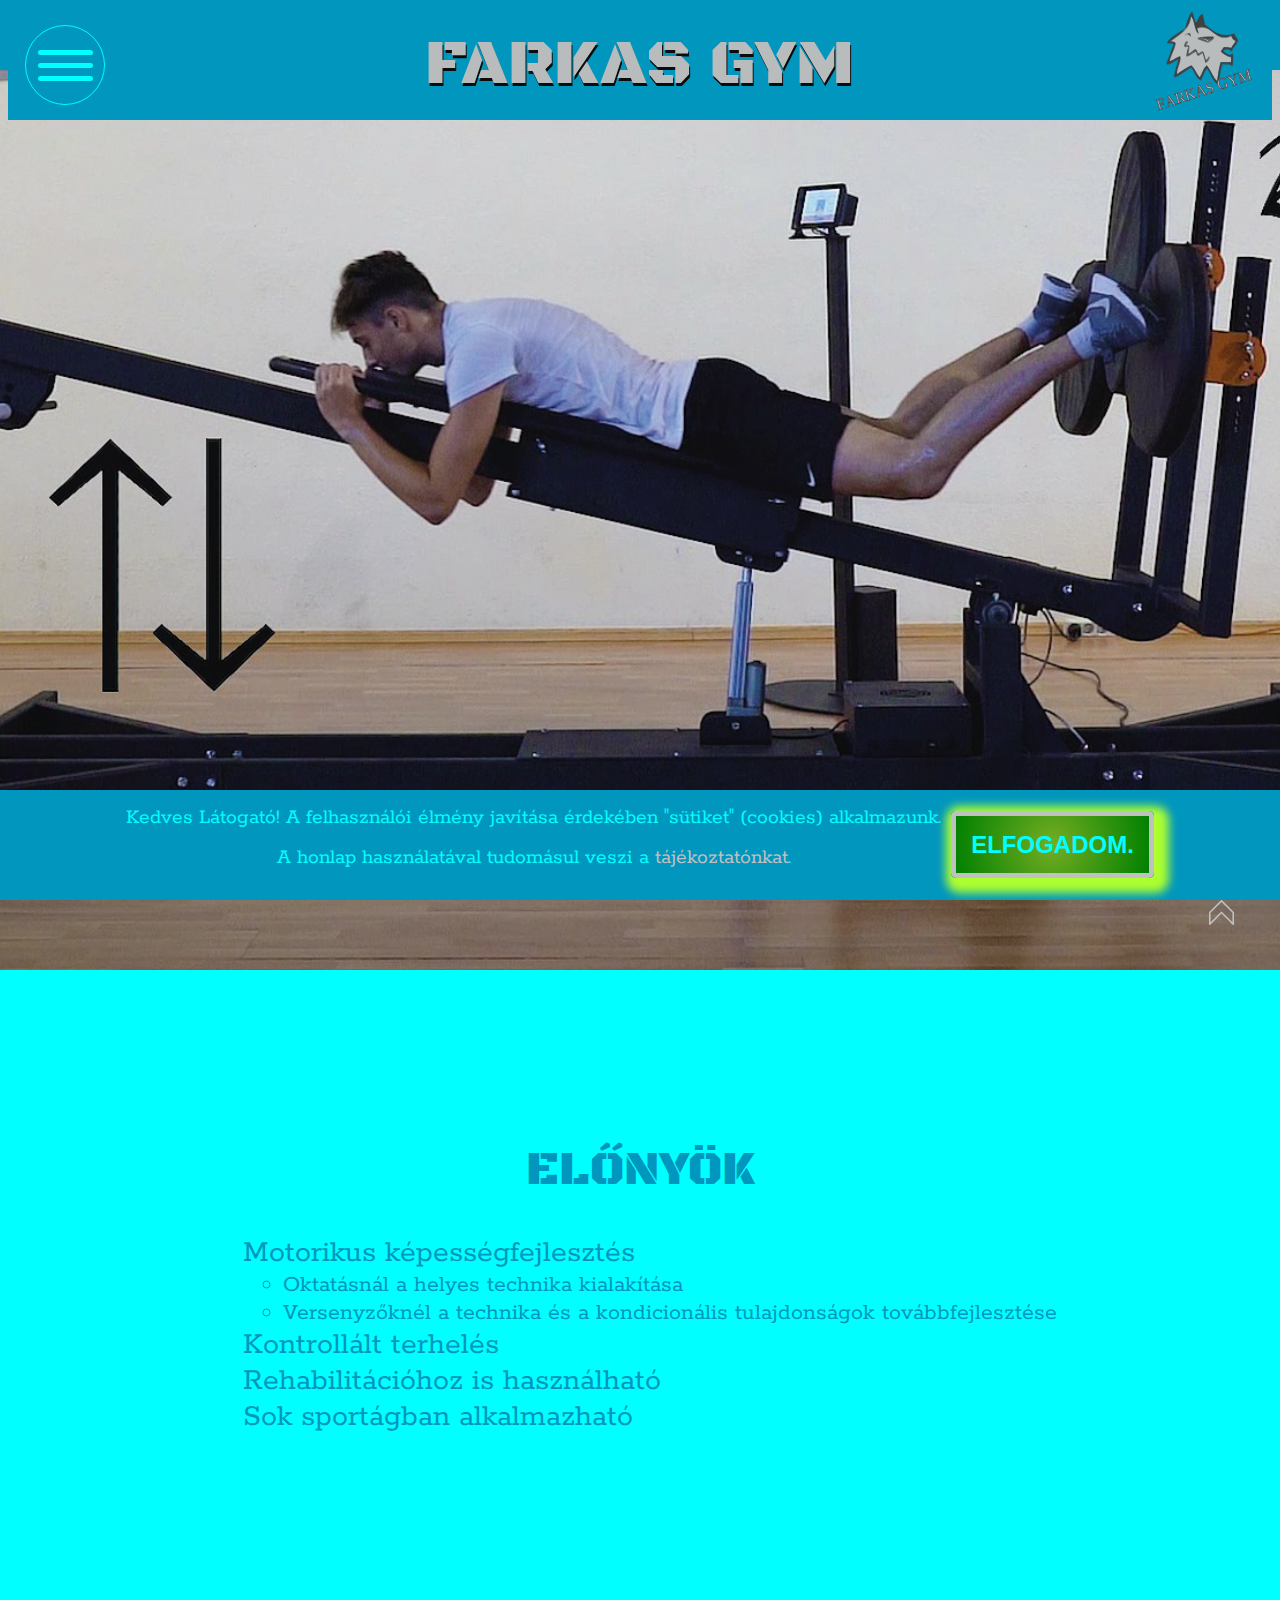
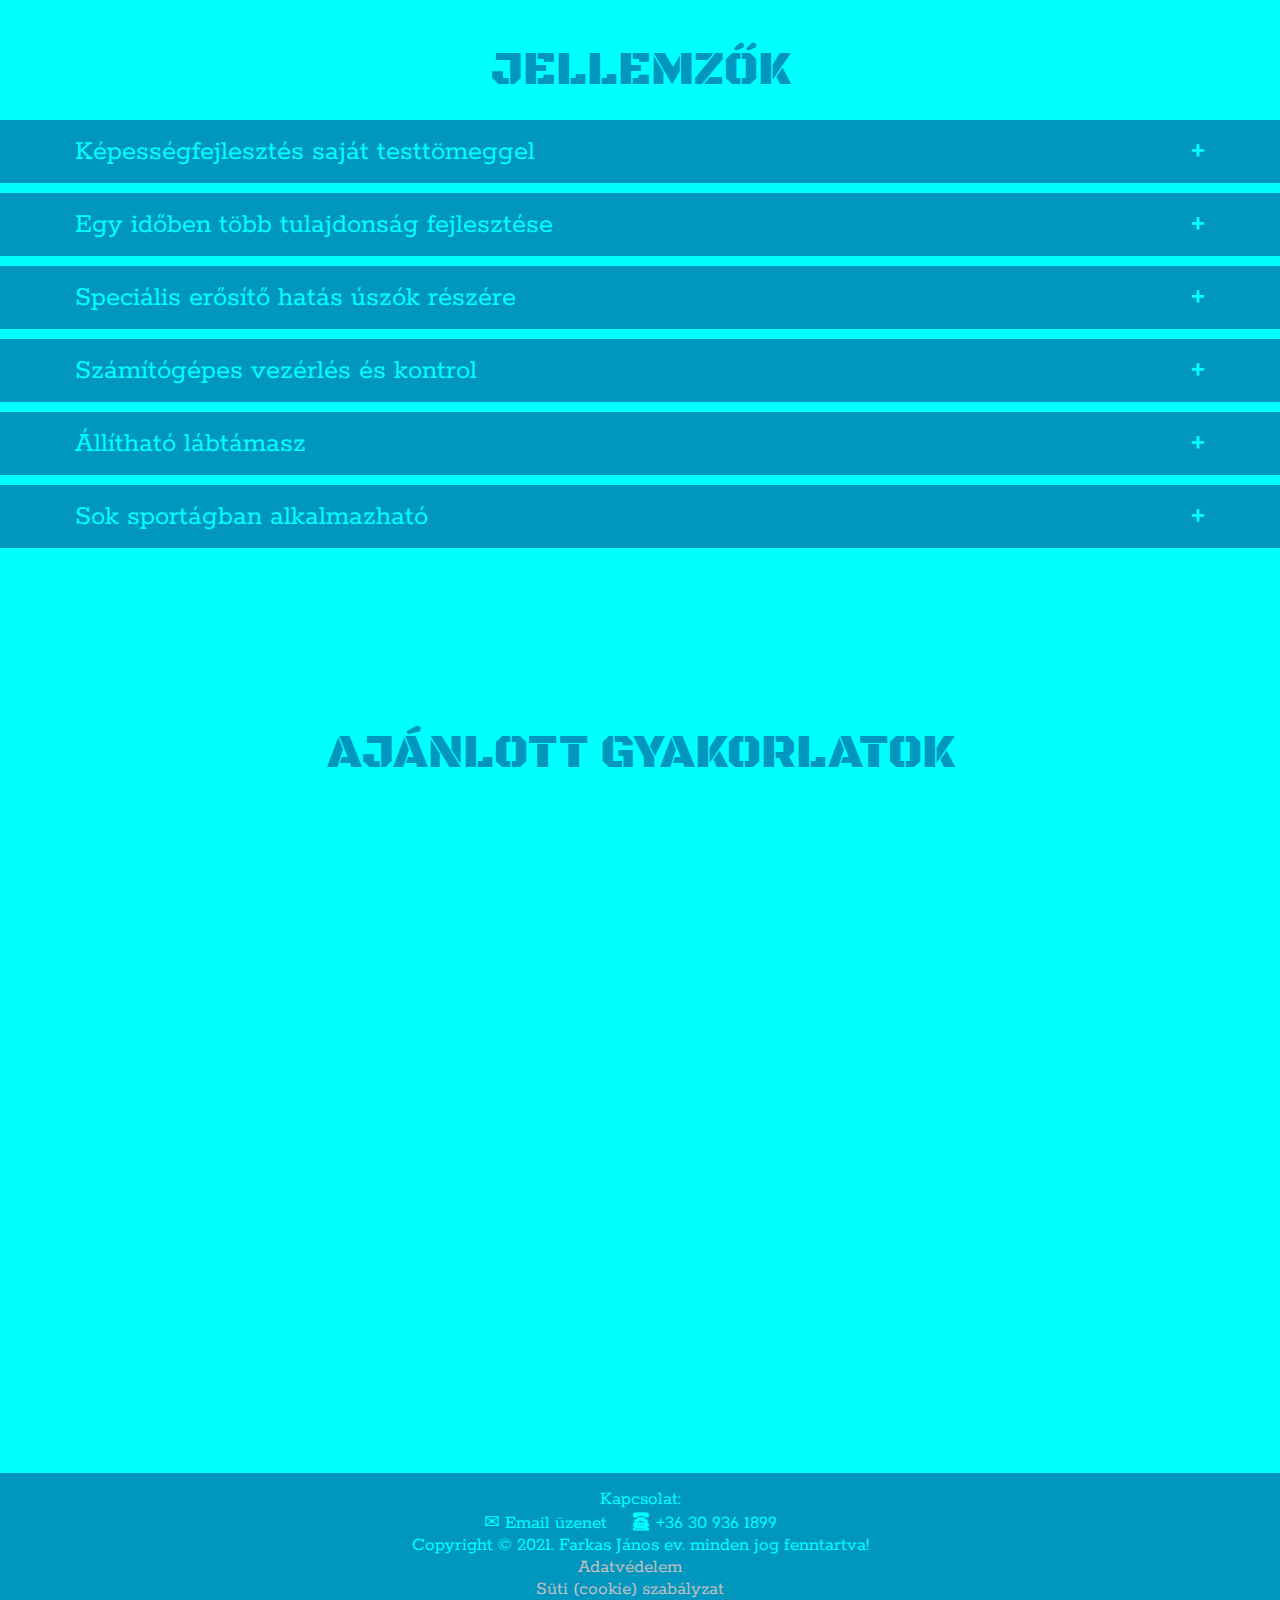
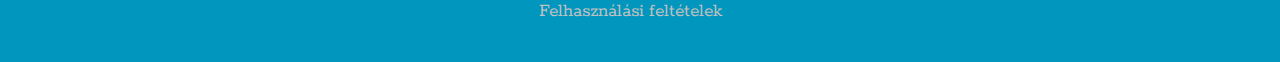
==== index.html @ cd090b5e "New content into specification and benefits section." ====
<!DOCTYPE html>
<html lang="en">
<head>
    <meta charset="UTF-8">
    <meta http-equiv="X-UA-Compatible" content="IE=edge">
    <meta name="viewport" content="width=device-width, initial-scale=1.0">
    <title>Farkas Gym</title>

    <!---fonts links-->
    <link rel="preconnect" href="https://fonts.googleapis.com">
    <link rel="preconnect" href="https://fonts.gstatic.com" crossorigin>
    <!--original titel idea --><link href="https://fonts.googleapis.com/css2?family=Nova+Square&family=Rokkitt&display=swap" rel="stylesheet">
    <!--available for Adobe and web --><link href="https://fonts.googleapis.com/css2?family=Black+Ops+One&display=swap" rel="stylesheet">
   
    
    <!--CSS files link-->
    <link rel="stylesheet" href="1_base_style.css">    
    <link rel="stylesheet" href="2_1_navigation.css">
    <link rel="stylesheet" href="2_2_menu_icon.css">
    <link rel="stylesheet" href="2_3_logo.css">
    <link rel="stylesheet" href="3_0_main_page.css">
    <link rel="stylesheet" href="3_1_hero.css">
    <link rel="stylesheet" href="3_2_benefit.css">
    <link rel="stylesheet" href="3_3_specification.css">
    <link rel="stylesheet" href="3_4_presentation.css">
    <link rel="stylesheet" href="4_footer.css">
    <link rel="stylesheet" href="5_back_to_top_link.css">
    <link rel="stylesheet" href="6_media_queries.css">
    <link rel="stylesheet" href="7_1_cookies.css">   
    
    <script src="script_specifications.js"></script>
    
</head>
<body>
    <div id="root"></div>
    <div class="grid-container">
        
        <header id="top" class="navbar topnav"> <!--Navbar contains menu icon, main title, logo img, menu titles-->
            <div class="menu-logo-line"> <!--menu-logo-line contains only menu icon, main title, logo img and position fixed-->
                
                <div class="menu-icon-container">
                   
                        <input type="checkbox" id="menu_checkbox" onclick="myFunction()"><!--The menu icon animation is provided by input checkbox tag-->
                                              
                        <label for="menu_checkbox" class="menu-cont"> <!--Menu icon with circle borders and 3 lines-->
                            <div class="menu line1"></div>
                            <div class="menu line2"></div>
                            <div class="menu line3"></div>
                        </label>    
                        
                </div>
                <h1 class="main-title">FARKAS GYM</h1> <!--Main title-->
                <div class="logo-container"></div> <!--Page logo-->
            </div>
            <div class="menu-titles-mover"></div>
            
            <div class="menu-titles" id="menu-links"> <!--Menu titles-->
                <div class="menu menu-benefit"><a href="#benefit-id">Előnyök</a></div>
                <div class="menu menu-specification"><a href="#specifications-id">Jellemzők</a></div>           
                <div class="menu menu-workout"><a href="#recommendation-id">Gyakorlatok</a></div>
                <div class="menu menu-contact"><a href="#contact-id">Kapcsolat</a></div>    
            </div>
                    
        </header>
        
        <!--Main page-->
        <main class="main-page">

            <!--Hero photos, introduction-->
            <div class="intro-container">
                <!--<img class="hero-image" src="images/hero_breast_2.png" alt="hero-photo">-->
                <div class="hero-image"></div>
            </div>
            
            <!--Benefits-->
          
            <div class="benefits">
                <div id="benefit-id" class="place-holder-under-menuline"></div> <!--empty lane to push down the below content under menu line-->
                <h2>ELŐNYÖK</h2>
                <ul class="benefits-list">
                    <li>Motorikus képességfejlesztés
                        <ul class="nested-list">
                            <li>Oktatásnál a helyes technika kialakítása</li>
                            <li>Versenyzőknél a technika és a kondicionális tulajdonságok továbbfejlesztése</li>
                        </ul>
                    </li>
                        <li>Kontrollált terhelés</li>
                    <li>Rehabilitációhoz is használható</li>
                    <li>Sok sportágban alkalmazható</li>
                </ul>
            </div>            
            <!--<div class="benefit-img">
                <img class="benefit-photo" src="images/fw_seated_leg_curling2.jpg" alt="benefit-photo">
            </div>-->

            <!--Specifications and photos-->
            <div class="specifications">
                <div id="specifications-id" class="place-holder-under-menuline"></div> <!--empty lane to push down the below content under menu line-->
                <h2>JELLEMZŐK</h2>

                <button class="accordion benefit-and-specs-list">Képességfejlesztés saját testtömeggel</button>
                
                    <div class="panel">

                        <div class="panel-wrap">
                            <div class="panel-text">
                                <p>Az erőfejlesztés a saját testtömeg mozgatásával történik, melynek pontos ismeretében helyes beállítással nincs korosztályi korlátozás.</p>
                                <p>A pad dőlészöge állítható, így az erőkifejtés mértéke változtatható.</p>
                                <p>Edzésrendszerbe állítható, azaz a szárazföldi edzés munka és a vízben elvégzett gyakorlatok szinergikusan hatnak egymásra.</p>
                            </div>
    
                            <div class="specification-img-wrap">
                                <div id="adjustable-angle-img" class="specification-photo"></div>
                            </div>
                        </div>

                    </div>                             

                <button class="accordion benefit-and-specs-list">Egy időben több tulajdonság fejlesztése</button>
                
                
                <div class="panel">

                    <div class="panel-wrap">
                        <div class="panel-text">
                            <p>Az erőfejlesztéssel egyidejűleg a technika, azaz a mozgáskoordináció is fejleszthető, a technikai hibákat szárazföldön ki lehet javítani.</p>
                            <p>Minden úszásnemre érvényes, kialakítható a helyes lábtartás.</p>
                            <p>A végrehajtás technikája folyamatos instrukcióval javítható. Ebben a folyamatban a kommunikáció a sportoló és az edző között hatékonyabb, mintha ugyanez a vízben lévő sportoló és a medence szélén álló edző között történne.</p>
                        </div>

                        <div class="specification-img-wrap">
                            <div id="morefeatures" class="specification-photo" ></div>
                        </div>
                    </div>

                </div>

                <button class="accordion benefit-and-specs-list">Speciális erősítő hatás úszók részére</button>
                
                    <div class="panel">

                        <div class="panel-wrap">
                            <div class="panel-text">
                                <p>Az egyes gyakorlatok speciális, úszásnemre vonatkozó izomcsoportokat erősítenek.</p>
                                <p>Az eddigi tapasztalatok alapján a terhelési összetevők tervezett változtatása ugyanolyan élettani hatásokat vált ki, mint a medencében történő edzés során tapasztalunk.</p>
                            </div>
    
                            <div class="specification-img-wrap">
                                <div id="spec-swimmers" class="specification-photo" ></div>
                            </div>
                        </div>

                    </div>

                <button class="accordion benefit-and-specs-list">Számítógépes vezérlés és kontrol</button>
                
                    <div class="panel">

                        <div class="panel-wrap">
                            <div class="panel-text">
                                <p>Az erősítő gép számítógépes vezérléssel és kézi vezérléssel egyaránt működtethető.</p>
                                <p>A beépített számítógéppel vezérelhető a pad dőlésszögének állítása, mely a terhelés mértékét szabályozza. A beállítástól függően a számítógép automatikusan emeli, vagy süllyeszti a padot.</p>
                                <p>A számítógépes vezérléssel a gyakorlat ismétlésszáma, időtartama és a pihenő idő is beállítható.</p>  
                                <p>A beállított programnak megfelelően a pihenő idő alatt változik a dőlésszög</p>
                                <p>A gépen szenzorok érzékelik, hogy a sportoló a feladatnak megfelelően teljesít-e. A kijelző csak azt a végrehajtást számolja, amelyiknél a megtett út a beállított értéknek megfelelt, vagyis az erő kifejtés az edző által meghatározott módon lett teljesítve.</p>
                                <p>A sportoló mellkasára rögzített szívfrekvencia mérő egység adatai megjelennek a gép kijelzőjén a leadott teljesítmény Wattban kifejezett értékeivel együtt.</p>
                                <p>A képernyőről leolvasható adatok a terhelés mértékéről azonnali információt adnak.</p>
                                <p>A kijelzőről leolvasható:</p>
                                    <ul class="nested-list">
                                        <li>a gyakorlat vagy pihenés során eltelt idő,</li>
                                        <li>ismétlésszám,</li>
                                        <li>a sportoló által elvégzett teljesítmény Watt-ban,</li>
                                        <li>szívfrekvencia (pulzus szám) - mellkas mérő használata esetén.</li>
                                    </ul>                                
                            </div>
    
                            <div class="specification-img-wrap">
                                <div id="pc-control" class="specification-photo"></div>
                            </div>
                        </div>

                    </div>

                <button class="accordion benefit-and-specs-list">Állítható lábtámasz</button>
                    
                    <div class="panel">

                        <div class="panel-wrap">
                            <div class="panel-text">
                                <p>Az alsó támasz állítása lehetőséget biztosít a lábak aktív szakaszának út és időtartam növelésére, mindez manuálisan beállítható.</p>
                                <p>Az alsó támasz a gyakorlat sorozatai után állitható.</p>
                            </div>
    
                            <div class="specification-img-wrap">
                                <div id="leg-support-img" class="specification-photo"></div>
                            </div>
                        </div>
                        
                    </div>

                    <button class="accordion benefit-and-specs-list">Sok sportágban alkalmazható</button>
                    
                    <div class="panel">

                        <div class="panel-wrap">
                            <div class="panel-text">
                                <p>A Farkas Gym edző pad úszók részére lett kifejlesztve, de más sportágakban is hatékonyan alkalmazható:</p>
                                <ul class="nested-list">
                                    <li>Tenisz: láberő fejlesztés, robbanékonyság fokozás.</li>
                                    <li>Labdarúgás: felugrás fejelésekhez és a megindulásokhoz az elrugaszkodás fejlesztése.</li>
                                    <li>Kézilabda: felugrás átlövésekhet és a megindulásokhoz az elrugaszkodás fejlesztése.</li>
                                    <li>Kosárlabda: felugrás dobásokhoz és a megindulásokhoz az elrugaszkodás fejlesztése.</li>
                                    <li>Atlétika: elrugaszkodások fejlesztése ugrásokhoz, futószámokban a rajtok fejlesztése.</li>
                                    <li>stb.</li>
                                </ul>
                                <p>A dinamikus láb erősítő gyakorlatoknál óriási az előnye a talajról végzett felugrásokhoz képest, mert kíméli a térd és bokaízületet, ugyanis nincs becsapódás a talajra érkezésnél, így csökken a porcok és az ínszalagok sérülésének valószínűsége.</p>
                                <p>Fitnessz termekben kar-, mell-, váll-, hát- és lábizomzat erősítéshez, dinamikus kardio jellegű intervallum edzésekhez is kiválóan használható.</p>
                            </div>
    
                            <div class="specification-img-wrap">
                                <div id="multisport" class="specification-photo" ></div>
                            </div>
                        </div>
                        
                    </div>

            </div>

            <!--Video embed-->
            <div class="presentation">
                <div id="recommendation-id" class="place-holder-under-menuline"></div> <!--empty lane to push down the below content under menu line-->
                <h2>AJÁNLOTT GYAKORLATOK</h2>

                <!--vimeo-->
                <iframe class="video" src="https://player.vimeo.com/video/601659743?badge=0&amp;autopause=0&amp;player_id=0&amp;app_id=58479&amp;h=1f440b67cc" frameborder="0" allow="autoplay; fullscreen; picture-in-picture" allowfullscreen title="Farkas L&amp;aacute;bg&amp;eacute;p"></iframe>
                <!--<iframe src="https://www.youtube.com/embed/iqxF_s7p1IY" allowfullscreen="true" controls preload="auto">
                 Video               
                </iframe>-->

            </div>
                
    
            <!--Back to top icon-->
            <div class="back-to-top-wrapper"> <!--back to top arrow technology-->
                <a href="#top" class="back-to-top-link tooltip" label="Scroll to Top"><span class="tooltiptext">Tetejére</span><img src="images/arrow_up.svg" alt="up-arrow"></a>
            </div>
        
        </main>
        
        <!--footer-->
        <div id="contact-id" class="footer">            
            <div class="contact">Kapcsolat:
                <div>                
                    <a href="mailto: fjuszas@gmail.com">✉ Email üzenet</a>
                    <a href="🖀 +36 30 936 1899">🖀 +36 30 936 1899</a>
                </div>
            </div>
            <div class="copyright">Copyright © 2021. Farkas János ev. minden jog fenntartva!</div>
            <div class="gdpr"><a href="7_4_GDPR.html" target="_blank">Adatvédelem</a></div>
            <div class="cookies"><a href="7_2_cookie_text.html" target="_blank">Süti (cookie) szabályzat</a></div>
            <div class="terms-and-conditions"><a href="7_5_terms_and_conditions.html" target="_blank">Felhasználási feltételek</a></div>            
        </div>

        <input class="checkbox-cb" id="checkbox-cb" type="checkbox" />
    
        <!--cookies-->
        <div class="cookie-bar">
            <div class="message"> 
                <p>Kedves Látogató! A felhasználói élmény javítása érdekében "sütiket" (cookies) alkalmazunk.</p>
                <p>A honlap használatával tudomásul veszi a <a href="7_2_cookie_text.html" target="_blank">tájékoztatónkat</a>.</p>
            </div>
            <div class="mobile">Ez a weboldal sütiket használ, <a href="7_2_cookie_text.html" target="_blank">részletek</a>.</div>
            <div class="accept-btn"><label for="checkbox-cb" class="close-cb">ELFOGADOM.</label></div>
        </div>
    
    </div>

    <script>
            function myFunction() {
        const x = document.querySelector(".menu-titles");            
        if (x.style.display === "grid") {
        x.style.cssText = `
        display: none;
        `;
        
        } else {
         x.style.cssText = `
         display: grid;
         `;
        }
    }

    </script>

</body>
</html>
---- 1_base_style.css ----
*,
::before,
::after {
    box-sizing: border-box;
    margin: 0;
    padding: 0;
}


/*variables*/
:root {
    --main-dark-color: rgba(0, 150, 190, 1);
    --logo-color: #b9bcbd;
    --main-light-color: #00ffff;
    --hover-color: rgba(230, 240, 100, 1);
    --secondary-color: #c0c0c0;
    --secondary-font-size: 15px;
    --text-padding: 15px;
    --photo-padding: 5px;
    --text-shadow: rgb(12, 12, 12) 1px 3px;
    --box-shadow: rgb(70, 68, 68) 1px 5px;
}

body {
    background-color: var(--main-dark-color);
    color: var(--main-light-color);
    font-family: 'Rokkitt', serif;
}

/*The below code retains the benefit content always below the menu line:*/
.place-holder-under-menuline {    
    background-color: var(--main-light-color);
    width: 100vw;
    height: 30px;
}

button {
    font-family: 'Rokkitt', serif;
}

h1 {
    /*font-family: 'Nova Square', cursive;*/
    /*font-family: shuriken-std, sans-serif;*/
    font-family: 'Black Ops One', cursive;
    color: var(--main-light-color);
    font-weight: 400;
}

h2 {
    margin: calc(4*var(--text-padding)) 0 var(--text-padding) 0;
    font-family: 'Black Ops One', cursive;
    font-weight: 400;
    text-align: center;
}


ul {
    padding: var(--text-padding);
    list-style-type: circle;
}


li {
    margin-left: 20px;
}

.nested-list {    
    padding: 0 0 0 20px;
}

.nested-list li {
    font-size: .75em;
}


p {
    margin-bottom: var(--text-padding);
}

/*To synchronize the font size of button and li items:*/
.benefit-and-specs-list {
    font-size: 1rem;;
}
---- 2_1_navigation.css ----
/*This file includes everything about the navbar
*menu icon
*menus
*navbar grid system
*/

*,
::before,
::after {
    box-sizing: border-box;
    margin: 0;
    padding: 0;
}

 .main-title {
    grid-area: main-title;
    justify-self: center;
    align-self: center; 
    font-size: 25px;
    color: var(--logo-color);
    text-shadow: var(--text-shadow);   
 }

 .logo-container {
    display: flex;
    justify-content: center;
    align-items: center;
    grid-area: logo-container;
    width: 60px;
    height: 60px;
    /*border: 1px solid black;*/
    justify-self: center;
    align-self: center; 
    text-align: center;
 }

 .menu-benefit {
    grid-area: menu-benefit;
    justify-self: center;
    align-self: center;
 }

 .menu-specification {
    grid-area: menu-specification;
    justify-self: center;
    align-self: center;
 }

 .menu-workout {
    grid-area: menu-workout;
    justify-self: center;
    align-self: center;
 }

 .menu-contact {
    grid-area: menu-contact;
    justify-self: center;
    align-self: center;
 }

 .menu-logo-line {
    height: 70px;
    position: fixed;
    left: 0;
    right: 0;
    top: 0;
    grid-area: menu-logo-line;
    display: grid;
    grid-template-columns: 60px calc(98vw - 120px) 60px;
    grid-template-rows: auto;
    grid-template-areas:     
    "menu-icon-container main-title logo-container";    
    justify-self: center;
    align-self: center;
    column-gap: 5px;
    /*row-gap: 5px;*/
    background-color: var(--main-dark-color);
    /*border: 1px solid black;*/
 }


 .menu-titles {
    position: fixed;
    left: 0;
    right: 0;
    top: 60px;
    padding: 5px 0;
    grid-area: menu-titles;    
    grid-template-columns: 1fr 1fr 1fr 1fr;
    grid-template-rows: auto;
    grid-template-areas:
    "menu-benefit menu-specification menu-workout menu-contact";
    column-gap: 5px;
    /*row-gap: 5px;*/
    display: none;
    background-color: var(--main-dark-color);
    /*border: 1px solid black; */
    
 }

 .navbar {   
     display: grid;
     grid-template-columns: 1fr 1fr 1fr 1fr;
     grid-template-rows: 70px;
     grid-template-areas:     
     "menu-logo-line menu-logo-line menu-logo-line menu-logo-line"
     "menu-titles menu-titles menu-titles menu-titles";
     column-gap: 5px;
     /*row-gap: 5px;*/
     background-color: var(--main-dark-color);
     /*border: 1px solid black;*/
}

.menu a {
    display: inline-block;
    text-decoration: none;
    color: var(--main-light-color);
    transition: 0.5s linear;
}

/*hover effect on menu text*/

.menu a:hover {
    color: var(--hover-color);
    transform: scale(1.2);
    transition: 0.5s linear;
}
---- 2_2_menu_icon.css ----
*,
::before,
::after {
    box-sizing: border-box;
    margin: 0;
    padding: 0;
}

/*Menu icon*/

.menu-icon-container {
    /*border: black 1px solid;*/
    justify-self: center;
    align-self: center;
    grid-area: menu-icon-container;
}

.menu-cont {
    display: flex;
    flex-direction: column;
    justify-content: center;
    align-items: center;
    grid-area: menu-cont;    
    width: 50px;
    height: 50px;
    border: 1px solid var(--main-light-color);
    background-color: var(--main-dark-color);
    border-radius: 50px;
    cursor: pointer;
    transition: 0.5s linear;
}

/*Menu icon lines*/
.line1, .line2, .line3 {		
    position: relative;    
    width: 30px;
    height: 3px;
    background-color: var(--main-light-color);
    margin: 2px 0;
    border-radius: 5px;
}

/*the check box check squere is not visible because the checkbox functions as a button 
and input type checkbox is used to utilize the :checked selector*/

#menu_checkbox {
    display: none;
}

/*Animation of menu icon lines*/
/*First line rotates*/
#menu_checkbox:checked + label .line1 {
    top: 4px;
    transform-origin: 52.5% 50%;
    transform: rotateZ(45deg);
    transition: 0.3s ease transform;    
}

/*Second line disappear*/
#menu_checkbox:checked + label .line2 {
    display: none;
}

/*Third line rotates*/
#menu_checkbox:checked + label .line3 {
    bottom: 4px;
    transform-origin: 52.5% 50%;
    transform: rotateZ(-45deg);
    transition: 0.3s ease transform;   
}
   
/*menu icon hover*/
.menu-cont:hover {     
    /*transform: scale(1.3);*/    
    transition: 0.5s linear;
    border: 1px solid var(--hover-color);		
}
---- 2_3_logo.css ----
.logo-container {
    background-image: url("images/farkas_gym_svg.svg");
    background-size:contain;
    background-position-x: center;
    background-position-y: center;
    /*border: 1px solid black;*/
    height: 60px;
    width: 60px;
}
---- 3_0_main_page.css ----
/*This file includes the grid system and the style of the main page such as

*/

*,
::before,
::after {
    box-sizing: border-box;
    margin: 0;
    padding: 0;
}


.main-page {
    display: grid;
    grid-template-columns: 2fr 3fr;
    grid-template-rows: auto auto auto auto;
    grid-template-areas: 
    "intro-container intro-container"
    "benefits benefits"
    "specifications specifications"
    "presentation presentation";
    background-color: var(--main-light-color);
    color: var(--main-dark-color);
}
---- 3_1_hero.css ----
.intro-container{
    grid-area: intro-container;
    /*border: 1px black solid;*/
    display: grid;
    justify-content: center;
    
}

.hero-image {
    background-image: url("images/hero_breast_2.png");
    background-size: cover;
    background-repeat: no-repeat;
    background-position-x: center;
    background-position-y: center;
    height: 30vh;
    width: 100vw;
}
---- 3_2_benefit.css ----
.benefits {
    grid-area: benefits;
    padding: 0 var(--text-padding) var(--text-padding) var(--text-padding);
    display: flex;
    flex-direction: column;
    justify-content: center;
    align-items: center;
    /*border: 1px black solid;*/
}

.benefits-list {
    list-style-type: none;
}

.benefit-img {
    grid-area: benefit-img;
    /*border: 1px black solid;*/
    justify-self: right;
}


.benefit-photo {
    max-height: 89vh;
    width: 130px;
    padding: var(--text-padding);
}
---- 3_3_specification.css ----
.specifications {
    grid-area: specifications;
    /*padding: var(--text-padding);*/
    
}


.specification-img-wrap {
    grid-area: specification-img-wrap;
    /*border: 1px black solid;*/
    justify-self: right;
    width: 100%;    
    /*padding: var(--text-padding);*/
}


.specification-photo {
  /*border: 1px red solid;*/
  grid-area: specification-photo;
  background-image: url("images/hero_breast_2.png");
  background-size: cover;
  height: 100px;
  border-radius: 10px;  
  /*box-shadow: rgb(70, 68, 68) 5px 10px;*/    
}

#adjustable-angle-img {
  background-image: url("images/adjustable_angle.png");
}

#morefeatures {
  background-image: url("images/motorikus_kepessegek_svg.svg");  
}

#spec-swimmers {
  background-image: url("images/swim_and_gym_breast_kick.png");  
}


#pc-control {
  background-image: url("images/screen_with_frame_1920x780.png"); 
}

#leg-support-img {
  background-image: url("images/leg_supportwo_background.png"); 
}

#multisport {
  background-image: url("images/Jump.png"); 
}


.accordion {
    
    background-color: var(--main-dark-color);
    color: var(--main-light-color);
    cursor: pointer;
    margin: 5px 0;
    padding: 10px;
    width: 100%;
    border: none;
    text-align: left;
    outline: none;
    transition: 0.4s;
  }
  
  .active, .accordion:hover {
    color: var(--hover-color);
    box-shadow: var(--box-shadow);
    text-shadow: var(--text-shadow);
    font-size: 120%;
    transition: .5s ease-in;
  }
  
  .accordion:after {
    content: '\002B';
    font-weight: bold;
    float: right;
    margin-left: 5px;
  }
  
  .active:after {
    content: "\2212";
  }

  .panel-text {
    grid-area: panel-text;
    text-align: justify;
  }

    
  .panel {
    padding: 0 var(--text-padding);
    background-color: var(--main-light-color);
    max-height: 0;
    overflow: hidden;
    transition: max-height .5s ease-out;
  }

  .panel-wrap {
    display: grid;
    grid-template-columns: 1fr;
    grid-template-rows: auto auto;
    grid-template-areas: 
    "panel-text "
    "specification-img-wrap";
    row-gap: calc(1*var(--text-padding));
    padding: var(--text-padding) 0;
    align-items: center;
  }
---- 3_4_presentation.css ----
.presentation {
    grid-area: presentation;
    /*border: 1px black solid;*/
    /*padding: var(--text-padding);*/
    display: flex;
    flex-direction: column;
    justify-content: center;
    align-items: center;

}

.presentation h3 {
    padding: var(--text-padding);
    text-align: center;
}


video {
    width: 100%;
    /*border: 1px solid black;*/
}

.video {
    height: 35vh;
    width: 100vw;    
}


/*video[poster] {
    height: 70vh;
}*/
---- 4_footer.css ----
/*This file includes the elements of the footer such as
*contact: phone, email
*legal information
*/

*,
::before,
::after {
    box-sizing: border-box;
    margin: 0;
    padding: 0;
}

/*The footer content aligned with flexbox system where footer class is the flex container*/


.footer {
    display: flex;
    flex-direction: column;
    justify-content: center;
    align-items: center;
    padding: var(--text-padding) var(--text-padding) calc(2*var(--text-padding)) var(--text-padding);
}

.contact {
    text-align: center;
}

.copyright {
    text-align: center;
}

.gdpr a, .cookies a, .terms-and-conditions a, .contact a {
    text-decoration: none;
    display: inline-block;    
    color: var(--main-light-color);   
}

.gdpr a, .cookies a, .terms-and-conditions a {
    color: var(--secondary-color);
}

.footer a {
    margin-right: 20px;
    transition: 0.5s linear;
}

/*hover effect to emphasize links*/

.footer a:hover {
    color: var(--hover-color);
    transform: scale(1.2);
    transition: 0.5s linear;
}
---- 5_back_to_top_link.css ----
*,
::before,
::after {
    box-sizing: border-box;
    margin: 0;
    padding: 0;
}

/*Sticky positioning works if
    ** the sticky icon position: fixed
    **the icon container position: absolut
    **the icon container is in a container which position: fixed
*/

/*grid-container is the container of the sticky icon wrapper, it must be position: relative*/
.grid-container {
    position: relative;    
}


.back-to-top-link {
    display: block;
    text-decoration: none;
    color: var(--secondary-color);
    position: fixed;
    position: sticky;
    top: calc(100vh - 4rem); 
    width: 25px;
    height: 25px;
    pointer-events: all;
      
}

.back-to-top-link:hover {
    color: var(--hover-color);
    transform: scale(1.1);
}

.back-to-top-wrapper {
    position: absolute;
    top: 100vh;
    right: 0.25rem;
    bottom: -10px;
    width: 3em;
    pointer-events: none;
}

/*tooltip*/



.tooltip {
    display: inline-block;
}
  
  .tooltip .tooltiptext {
    visibility: hidden;
    font-size: var(--secondary-font-size);    
    color: var(--secondary-color);
    text-align: center;
    border-radius: 6px;
    /*padding: 5px 0;*/
  
    /* Position the tooltip */
    position: absolute;
    z-index: 1;
    left: -15px;
    top: -20px;
  }
  
  .tooltip:hover .tooltiptext {
    visibility: visible;
  }
---- 6_media_queries.css ----
@media screen and (prefers-reduced-motion: no-preference) {
    html {
      scroll-behavior: smooth;
    }
}

/*smart phones portrait direction*/

/*Samsung Galaxy fold*/

@media screen and (min-width: 280px) {
    .main-title {
        font-size: 1.3rem;
    }

    .logo-container {
        margin-right: 20px;
    }

    .menu a {
        font-size: .9rem;
    }

    .menu a:hover {       
        transform: scale(1.1);        
    }
}

/*iPhone 5/SE*/

@media screen and (min-width: 320px) {
    .specification-photo {
        height: 110px;
        width: auto;
    }

    .menu a {
        font-size: 1rem;
    }
}

/*Samsung Galaxy*/

@media screen and (min-width: 360px) {
    .specification-photo {
        height: 120px;
        width: auto;
    }

    .menu a {
        font-size: 1.1rem;
    }
}

@media screen and (min-width: 375px) {
    .specification-photo {
        height: 130px;
        width: auto;
    }
    
    .video {
        height: 38vh;
        width: 100vw;
    }
   
}

@media screen and (min-width: 414px) {
    .video {
        height: 45vh;
        width: 100vw;
    }

    .specification-photo {
        height: 150px;
        width: auto;
    }
}

@media screen and (min-width: 540px) {
    .specification-photo {
        height: 200px;
        width: auto;
    }

}

/*smart phones landscape direction*/

/*iPhone 5 SE*/

@media  screen and (min-width: 568px) {
    .main-page {
        grid-template-columns: 3fr 3fr;
    }

    .logo-container {
       
        height: 70px;
        width: 70px;
    }

    .menu a:hover {
        transform: scale(1.2);
    }

    .hero-image {        
        height: 80vh;
    }
    
    .specification-photo {
        height: 220px;
        width: auto;
    }

    .video {
        height: 70vh;
        width: 100vw;
    }
    
    .recommendation-image {
        height: 70vh;
        width: 100%;
    } 

}

/* ipHone 6/7/8 */

@media screen and (min-width: 667px) {    
    body {
        font-size: 1.2rem;
    }

    .main-title {
        font-size: 1.4em;
    }

    .hero-image {
        height: 85vh;
        width: 100vw;
    }
    
    .specification-photo {
        height: 260px;
        width: auto;
    }

}

/* iPhone 6/7/8 Plus */

@media screen and (max-width: 736px) {

    body, .accordion {
        font-size: 1.1rem;
    }
    .nested-list li {
        font-size: 1em;
    }       
}

@media screen and (min-width: 736px) {
    body {
        font-size: 1.4rem;
    }

    .main-title {
        font-size: 1.6em;
    }

    .place-holder-under-menuline {    
        height: 35px;
    }

    .menu a:hover {       
        transform: scale(1.2);        
    }

    .specification-photo {
        height: 290px;
        width: auto;
    }
}




/*iPad mini and iPad media query*/
@media  screen and (min-width: 768px) {

    .specification-photo {
        height: 300px;
        width: auto;
    }

    .menu-logo-line {
        height: 130px;
        grid-template-columns: 100px calc(98vw - 200px) 100px;
    }

  
    .logo-container {
        height: 120px;
        width: 120px;
        margin-right: 30px;
    }


    .main-title {
        font-size: 4rem;
    }
    
    .menu-cont {
        width: 80px;
        height: 80px;
        margin: 15px;
    }
    
    .menu-titles {
        top: 110px;
    }

    .menu a {
        font-size: 1.75rem;
    }

    .place-holder-under-menuline {    
        height: 100px;
    }

    .line1, .line2, .line3 {		
        position: relative;    
        width: 55px;
        height: 5px;
        margin: 4px 0;
    }


  

    #menu_checkbox:checked + label .line1 {
        top: 7x;
        transform-origin: 50.5% 50%;
    }

    #menu_checkbox:checked + label .line3 {
        bottom: 7px;
        transform-origin: 45.5% 50%;
    }

    .benefits, .specifications, .presentation, .recommendation {
        font-size: 2rem;
    }

    .footer {
        font-size: 1.5rem;
    }

    ul {
        padding: 20px;
    }
    
    .hero-image {        
        height: 60vh;
        
    }

    .benefit-and-specs-list {
        font-size: 1.5rem;;
    }

    p {
        font-size: 1.5rem;
    }
    
}

/*iPhone X media query and notebook 800*600*/

@media screen and (min-width: 800px) {

    .specification-photo {
        height: 310px;
        width: auto;
    }

    .menu-logo-line {
        height: 90px;
    }

    .logo-container {
        height: 100px;
        width: 100px;
    }

    .menu-titles {
        top: 90px;
    }


    /*.main-title {
        font-size: 2.5rem;
    }*/
    
    .menu-cont {
        width: 50px;
        height: 50px;
        margin: 10px 15px 10px 30px;
    }


    .line1, .line2, .line3 {		
        position: relative;    
        width: 30px;
        height: 3px;
        margin: 4px 0;
    } 

    .hero-image {        
        height: 85vh;
        
    }

    .video {
        height: 82vh;
        width: 100vw;
    }

    h3 {
        font-size: .9em;
    }

    p {
        font-size: .9em;
    }

    .benefit-and-specs-list {
        font-size: .9em;;
    }

    .footer {
        font-size: 0.9em;
    }
}

/*iPad pro portrait media query*/

@media  screen and (min-width: 1024px) {

    .specification-photo {
        height: 360px;
        width: auto;
    }
    .menu-logo-line {
        height: 110px;
        grid-template-columns: 100px calc(98vw - 200px) 100px;
    }

    .logo-container {
        height: 120px;
        width: 120px;
        margin-right: 40px;
    }


    .main-title {
        font-size: 4rem;
    }
    
    .menu-cont {
        width: 80px;
        height: 80px;
        margin: 15px 15px 15px 30px;
    }


    .line1, .line2, .line3 {		
        position: relative;    
        width: 55px;
        height: 5px;
        margin: 4px 0;
    }


    .menu-titles {
        font-size: 2.5rem;
        top: 100px;
    }

    #menu_checkbox:checked + label .line1 {
        top: 7x;
        transform-origin: 50.5% 50%;
    }

    #menu_checkbox:checked + label .line3 {
        bottom: 7px;
        transform-origin: 45.5% 50%;
    }

    .benefits, .specifications, .presentation, .recommendation {
        font-size: 2rem;
    }

    .specifications p, h4 {
        font-size: 1.5rem;        
    }

    .accordion {
        padding: var(--text-padding) calc(3*var(--text-padding));
    }

    .panel-wrap {
        padding: var(--text-padding) calc(2*var(--text-padding));
    }

    .footer {
        font-size: 1.2rem;
    }

    ul {
        padding: 20px;
    }
    
    .hero-image {        
        height: 100vh;
        
    }

    .video {
        height: 75vh;
        width: 100vw;
    }    
    
}

/*19" screen 1280x1024*/

@media screen and (min-width: 1280px) {
    
    .specification-photo {
        height: 200px;
        width: auto;
    }

    .place-holder-under-menuline {
        height: 110px;
    }

    .menu-logo-line {
        height: 120px;
    }

    .logo-container {
        width: 130px;
        height: 130px;
    }

    .menu-titles {
        top: 110px;
    }
   

    .accordion {
        padding: var(--text-padding) calc(5*var(--text-padding));
    }

    .panel-text, .specification-img-wrap {
        padding: var(--text-padding) calc(2*var(--text-padding));
    }

    .panel-wrap {
        display: grid;
        grid-template-columns: 1fr 1fr;
        grid-template-rows: auto;
        grid-template-areas: 
        "panel-text specification-img-wrap";
        /*column-gap: calc(1*var(--text-padding)); */
        padding: var(--text-padding) 0;
      }     
}

/*iPad pro landscape 1366x1024*/

@media screen and (min-width: 1366px) {
    .specification-photo {
        height: 240px;
        width: auto;
    }
}

/*14" laptop 1600x900*/

@media screen and (min-width: 1600px) {
    .specification-photo {
        height: 260px;
        width: auto;
    }
}

/*Large display media query above 1920px*/

@media screen and (min-width: 1920px) {

    .menu-logo-line {
        height: 140px;
        grid-template-columns: 100px calc(98vw - 200px) 100px;
    }

    .logo-container {
        width: 140px;
        height: 140px;
    }


    .main-title {
        font-size: 6rem;
    }
    
    .menu-cont {
        width: 80px;
        height: 80px;
        margin: 15px 15px 15px 30px;
    }

    .menu-titles {
        top: 120px;
    }

    .place-holder-under-menuline {
        height: 120px;
    }

    .line1, .line2, .line3 {		
        position: relative;    
        width: 55px;
        height: 5px;
        margin: 4px 0;
    }    

    #menu_checkbox:checked + label .line1 {
        top: 7x;
        transform-origin: 50.5% 50%;
    }

    #menu_checkbox:checked + label .line3 {
        bottom: 7px;
        transform-origin: 45.5% 50%;
    }

    .hero-image {        
        height: 100vh;
        
    }

    h3 {
        font-size: 1.5em;
    }

    p {
        font-size: .8em;
        margin: 15px 0;
    }

    .benefit-and-specs-list {
        font-size: 1.1em;;
    }

    ul {
        padding: 20px;
    }

    div .footer {
        font-size: .9em;
    }

    .benefits, .specifications, .presentation, .recommendation, .footer {
        font-size: 2rem;
    } 

    .specification-photo {
        height: 350px;
        width: auto;
    }
  

    .video {
        height: 75vh;
        width: 100vw;
    }    

}
---- 7_1_cookies.css ----
.cookie-bar {
  display: flex;
  justify-content: center;
  align-items: center;
  position: fixed;
  padding: var(--text-padding);
  width: 100vw;
  bottom: 0;
  right: 0;
  left: 0;
  background: var(--main-dark-color);
  color: var(--main-light-color);
  font-size: 1rem;
  font-family: "Lato", sans-serif;    
}

.cookie-bar:hover {
  background: var(--hover-color);
  color: black;
  transition: 1s ease-out;
}
    
.close-cb {
  margin-left: 10px;
  padding: var(--text-padding);
  border: 5px solid var(--secondary-color);
  background: radial-gradient(circle, rgb(117, 173, 34), green);
  color: var(--main-light-color);
  cursor: pointer;
  border-radius: 5px;
  box-shadow: 5px 5px 10px 10px greenyellow;
  font-size: 1rem;
  font-weight: bold;
  text-align: center;
}



.close-cb:hover {
  background: radial-gradient(circle, rgb(177, 224, 107), rgb(33, 233, 33));
  color: black;
  /*border: solid 5px green;*/
  text-align: center;
  transition: 1s ease-out;
}

.cookie-bar .message {
  font-family: 'Rokkitt', serif;     
}

.cookie-bar .mobile {
  display: none; 
  font-family: 'Rokkitt', serif;  
}

a {
  text-decoration: none;
}


/*No clicking on the X visable the cookie bar, clicked on the X no visible.*/

.checkbox-cb {
    display: none;    
}

.checkbox-cb:checked + .cookie-bar {
      transform: translateY(120px);
}  

.cookie-bar a {
    color: var(--secondary-color);
    
}

.cookie-bar a:hover {
  color: red;
  transition: 1s ease-out;
}

/*media queries for cookies*/



@media screen and (max-width: 1024px) {
  .cookie-bar  .mobile {
    display: inline-block;
  }

  .close-cb {
    right: 0px;
  }
}

@media screen and (min-width: 320px) {
  .cookie-bar {
    text-align: center;
    font-size: 1.1rem;
  }

  .close-cb {
    font-size: 1.1rem;
  }
}

@media screen and (min-width: 375px) {
  .cookie-bar {
    font-size: 1.2rem;
  }

  .close-cb {
    font-size: 1.2rem;
  }
}

@media screen and (max-width: 1024px) {
  .cookie-bar .message {
    display: none;
  }
}

@media screen and (min-width: 568px){
  .cookie-bar {
   font-size: 1.5rem;
  }

  .close-cb {
    font-size: 1.5rem;
  }
}
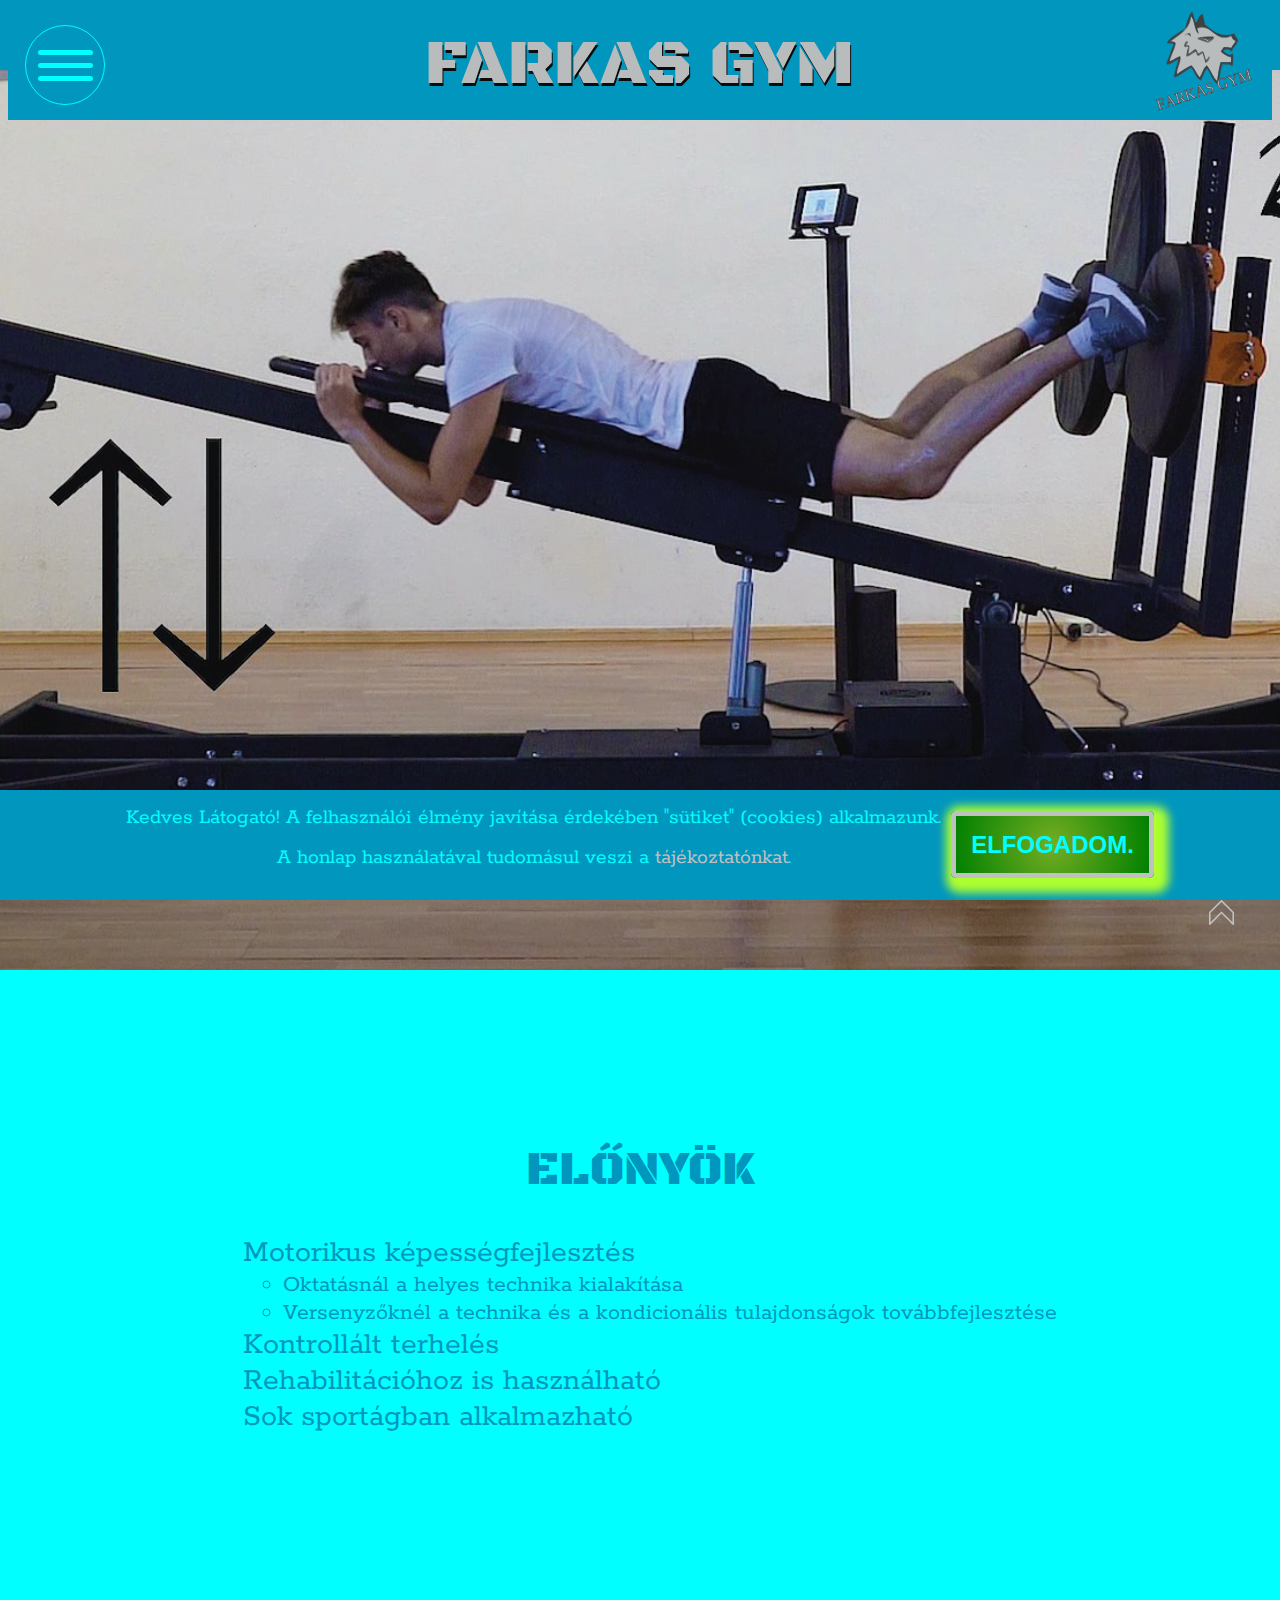
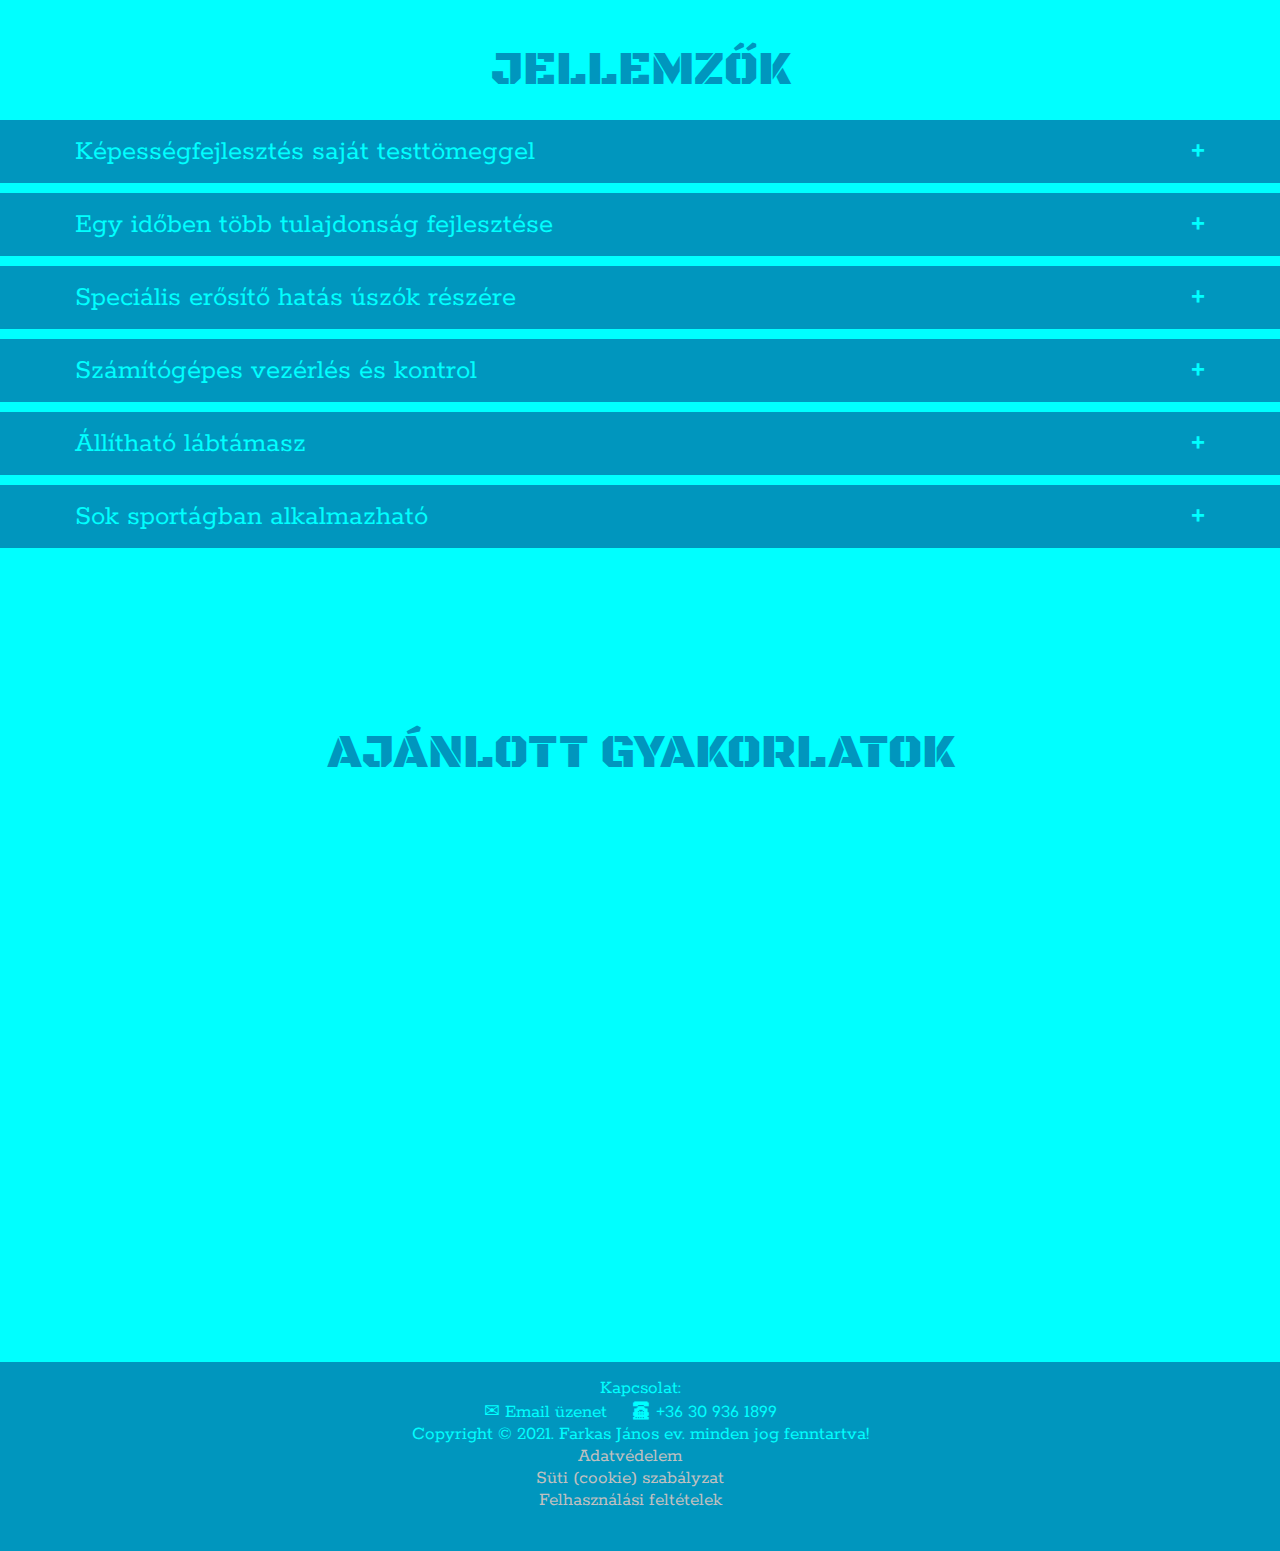
==== commit ca4f6747: "New video embed." ====
--- a/index.html
+++ b/index.html
@@ -211,6 +211,9 @@
                                     <li>Kézilabda: felugrás átlövésekhet és a megindulásokhoz az elrugaszkodás fejlesztése.</li>
                                     <li>Kosárlabda: felugrás dobásokhoz és a megindulásokhoz az elrugaszkodás fejlesztése.</li>
                                     <li>Atlétika: elrugaszkodások fejlesztése ugrásokhoz, futószámokban a rajtok fejlesztése.</li>
+                                    <li>Vízilabda: kitaposás fejlesztése.</li>
+                                    <li>Síugrás: elrugaszkodás fejlesztése.</li>
+                                    <li>Evezés: kar, váll, hátizomzat fejlesztése.</li>
                                     <li>stb.</li>
                                 </ul>
                                 <p>A dinamikus láb erősítő gyakorlatoknál óriási az előnye a talajról végzett felugrásokhoz képest, mert kíméli a térd és bokaízületet, ugyanis nincs becsapódás a talajra érkezésnél, így csökken a porcok és az ínszalagok sérülésének valószínűsége.</p>
@@ -232,7 +235,7 @@
                 <h2>AJÁNLOTT GYAKORLATOK</h2>
 
                 <!--vimeo-->
-                <iframe class="video" src="https://player.vimeo.com/video/601659743?badge=0&amp;autopause=0&amp;player_id=0&amp;app_id=58479&amp;h=1f440b67cc" frameborder="0" allow="autoplay; fullscreen; picture-in-picture" allowfullscreen title="Farkas L&amp;aacute;bg&amp;eacute;p"></iframe>
+                <iframe src="https://player.vimeo.com/video/664006203?h=a9da9e12ec" width="640" height="564" frameborder="0" allow="autoplay; fullscreen" allowfullscreen></iframe>
                 <!--<iframe src="https://www.youtube.com/embed/iqxF_s7p1IY" allowfullscreen="true" controls preload="auto">
                  Video               
                 </iframe>-->
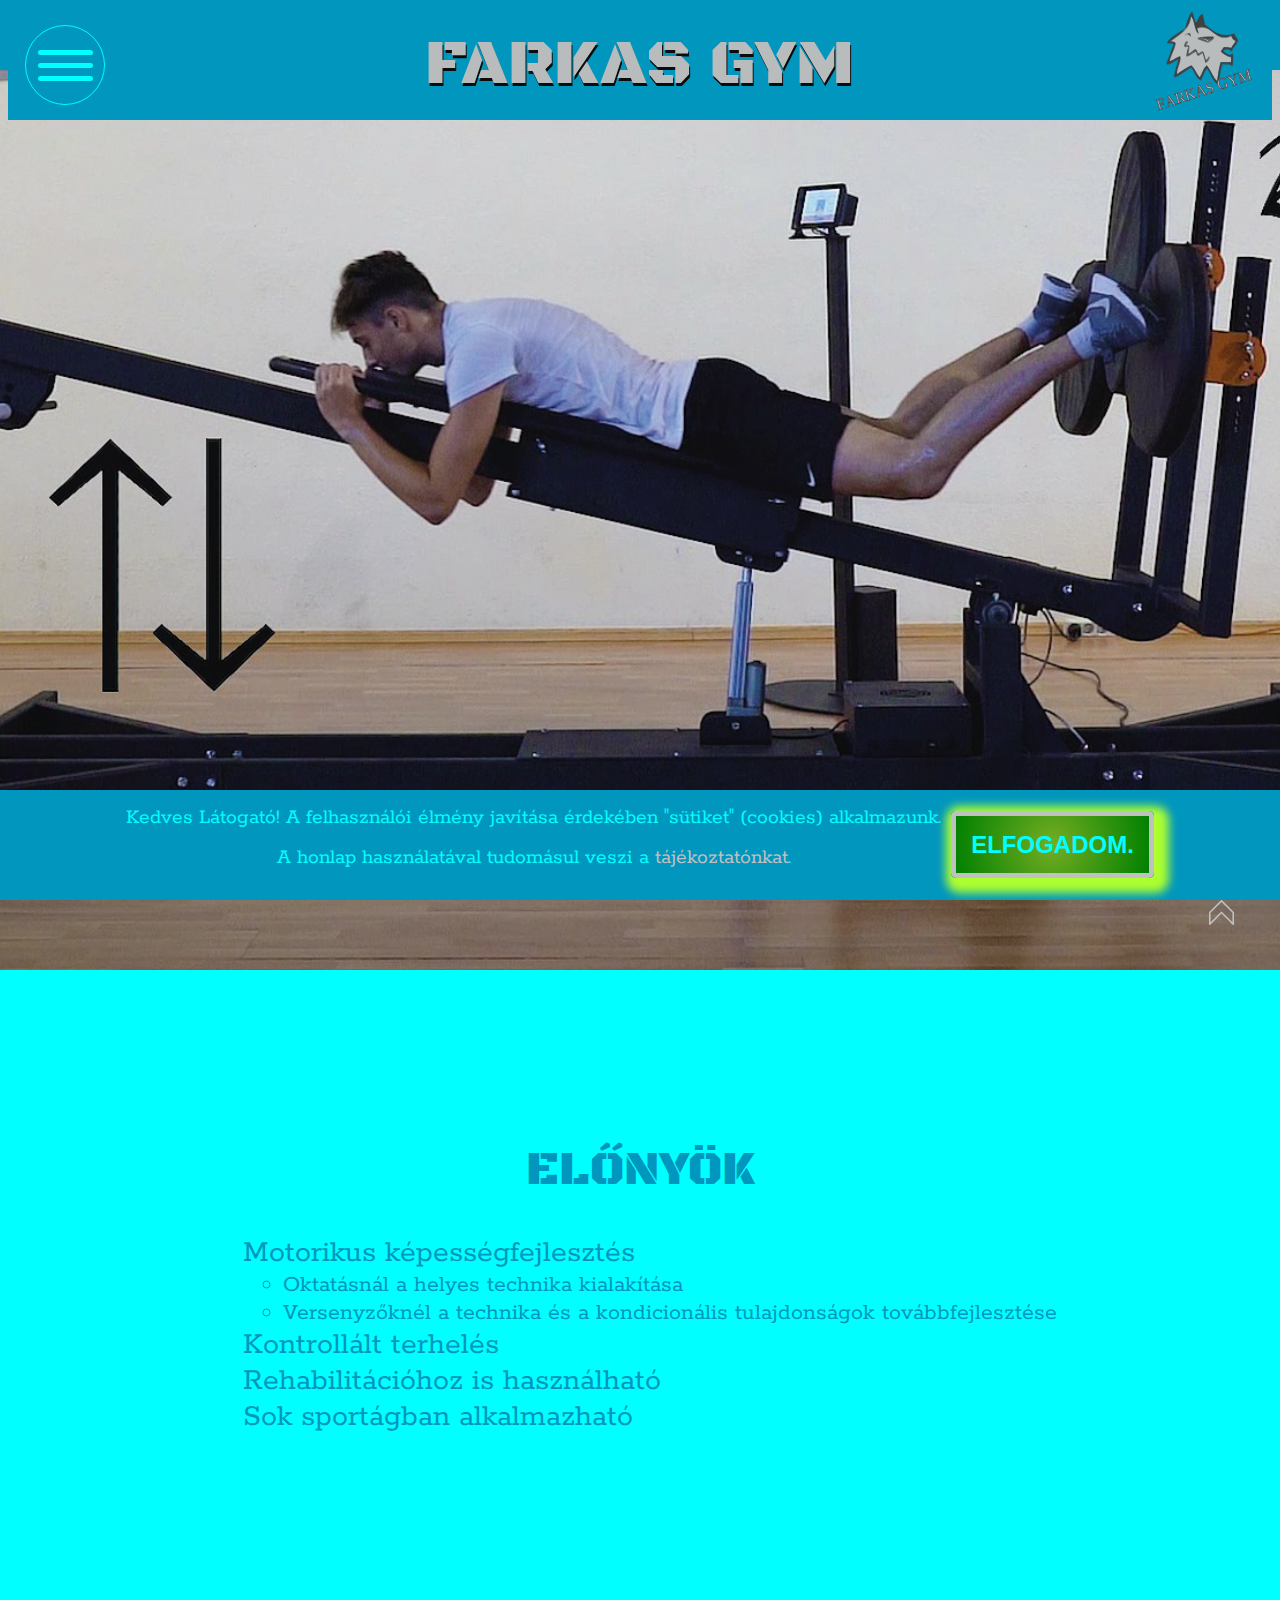
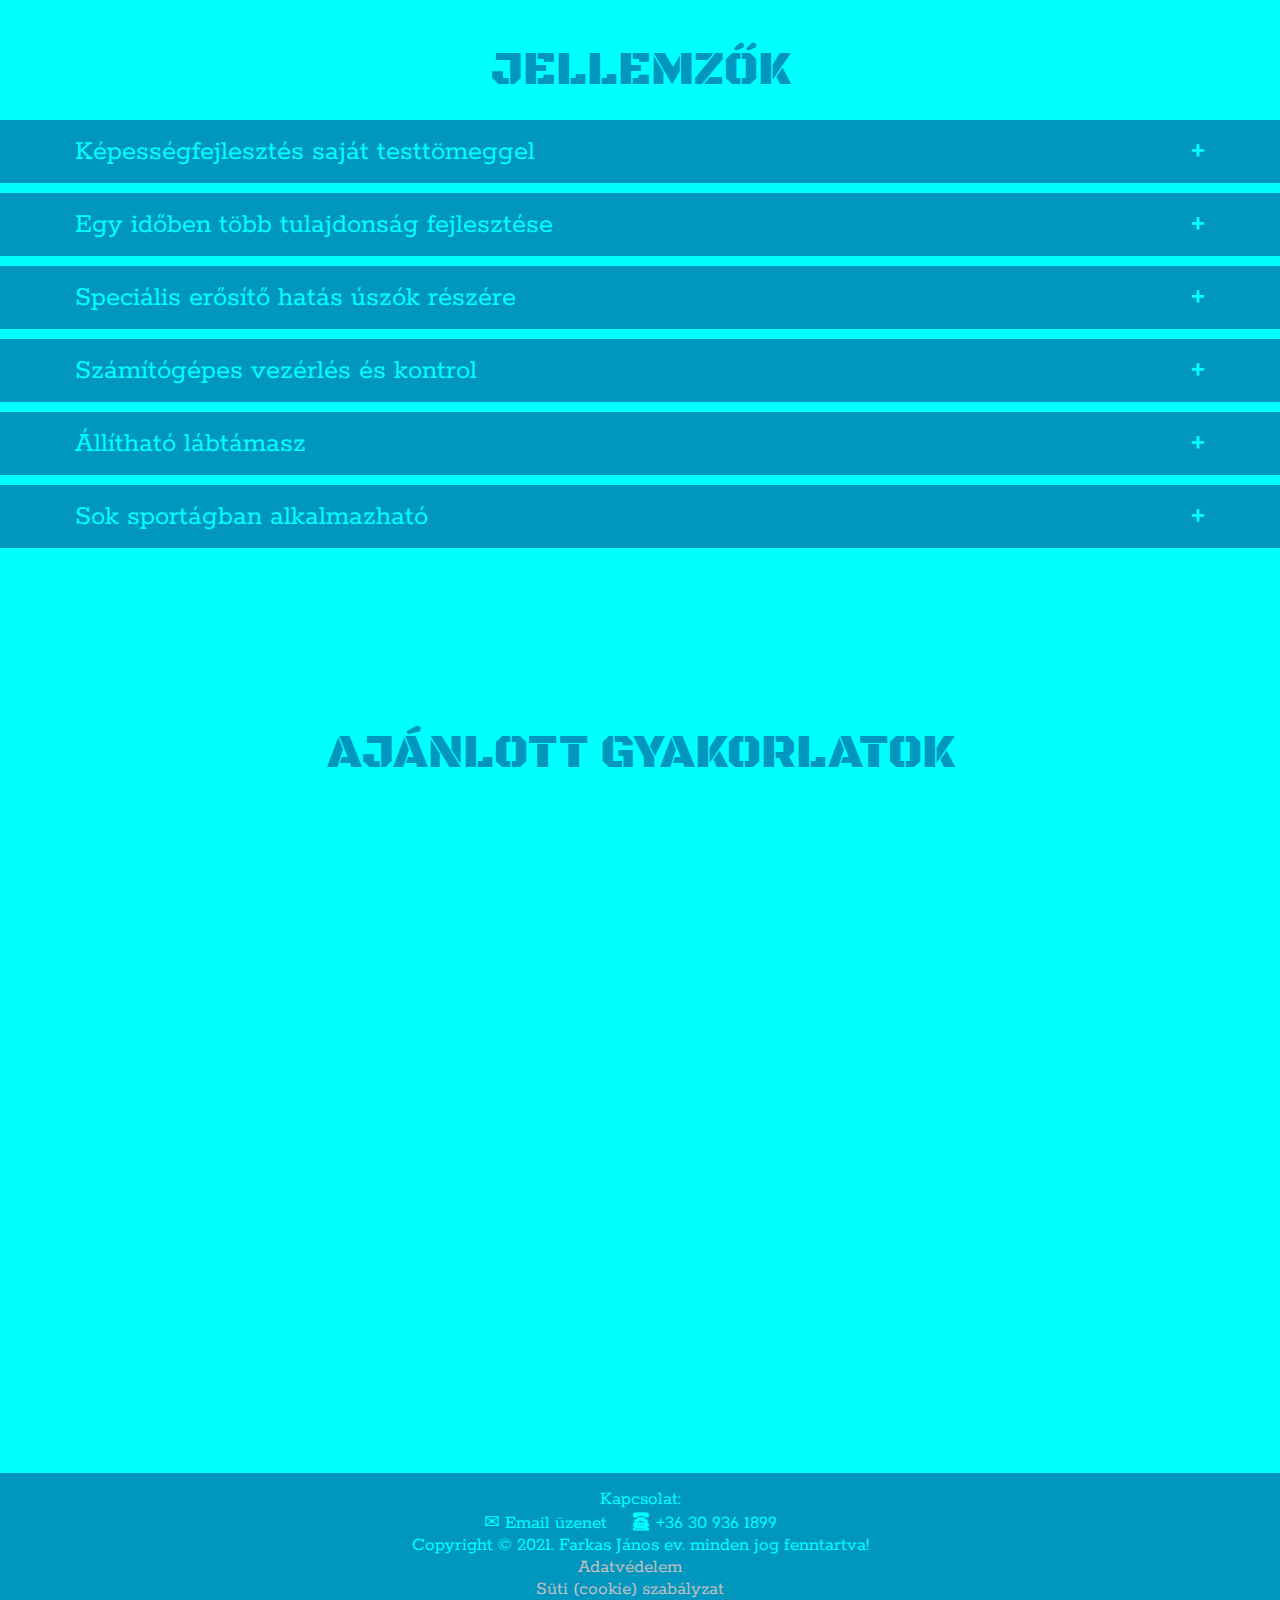
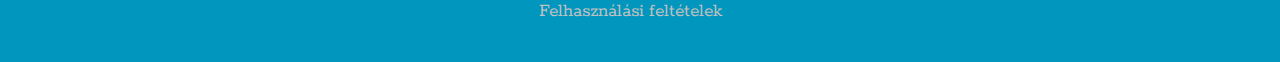
==== commit e49fddbf: "Deleted class in iframe back again and the width of video now is good." ====
--- a/index.html
+++ b/index.html
@@ -235,10 +235,7 @@
                 <h2>AJÁNLOTT GYAKORLATOK</h2>
 
                 <!--vimeo-->
-                <iframe src="https://player.vimeo.com/video/664006203?h=a9da9e12ec" width="640" height="564" frameborder="0" allow="autoplay; fullscreen" allowfullscreen></iframe>
-                <!--<iframe src="https://www.youtube.com/embed/iqxF_s7p1IY" allowfullscreen="true" controls preload="auto">
-                 Video               
-                </iframe>-->
+                <iframe class="video" src="https://player.vimeo.com/video/664006203?h=a9da9e12ec" width="640" height="564" frameborder="0" allow="autoplay; fullscreen" allowfullscreen></iframe>
 
             </div>
                 
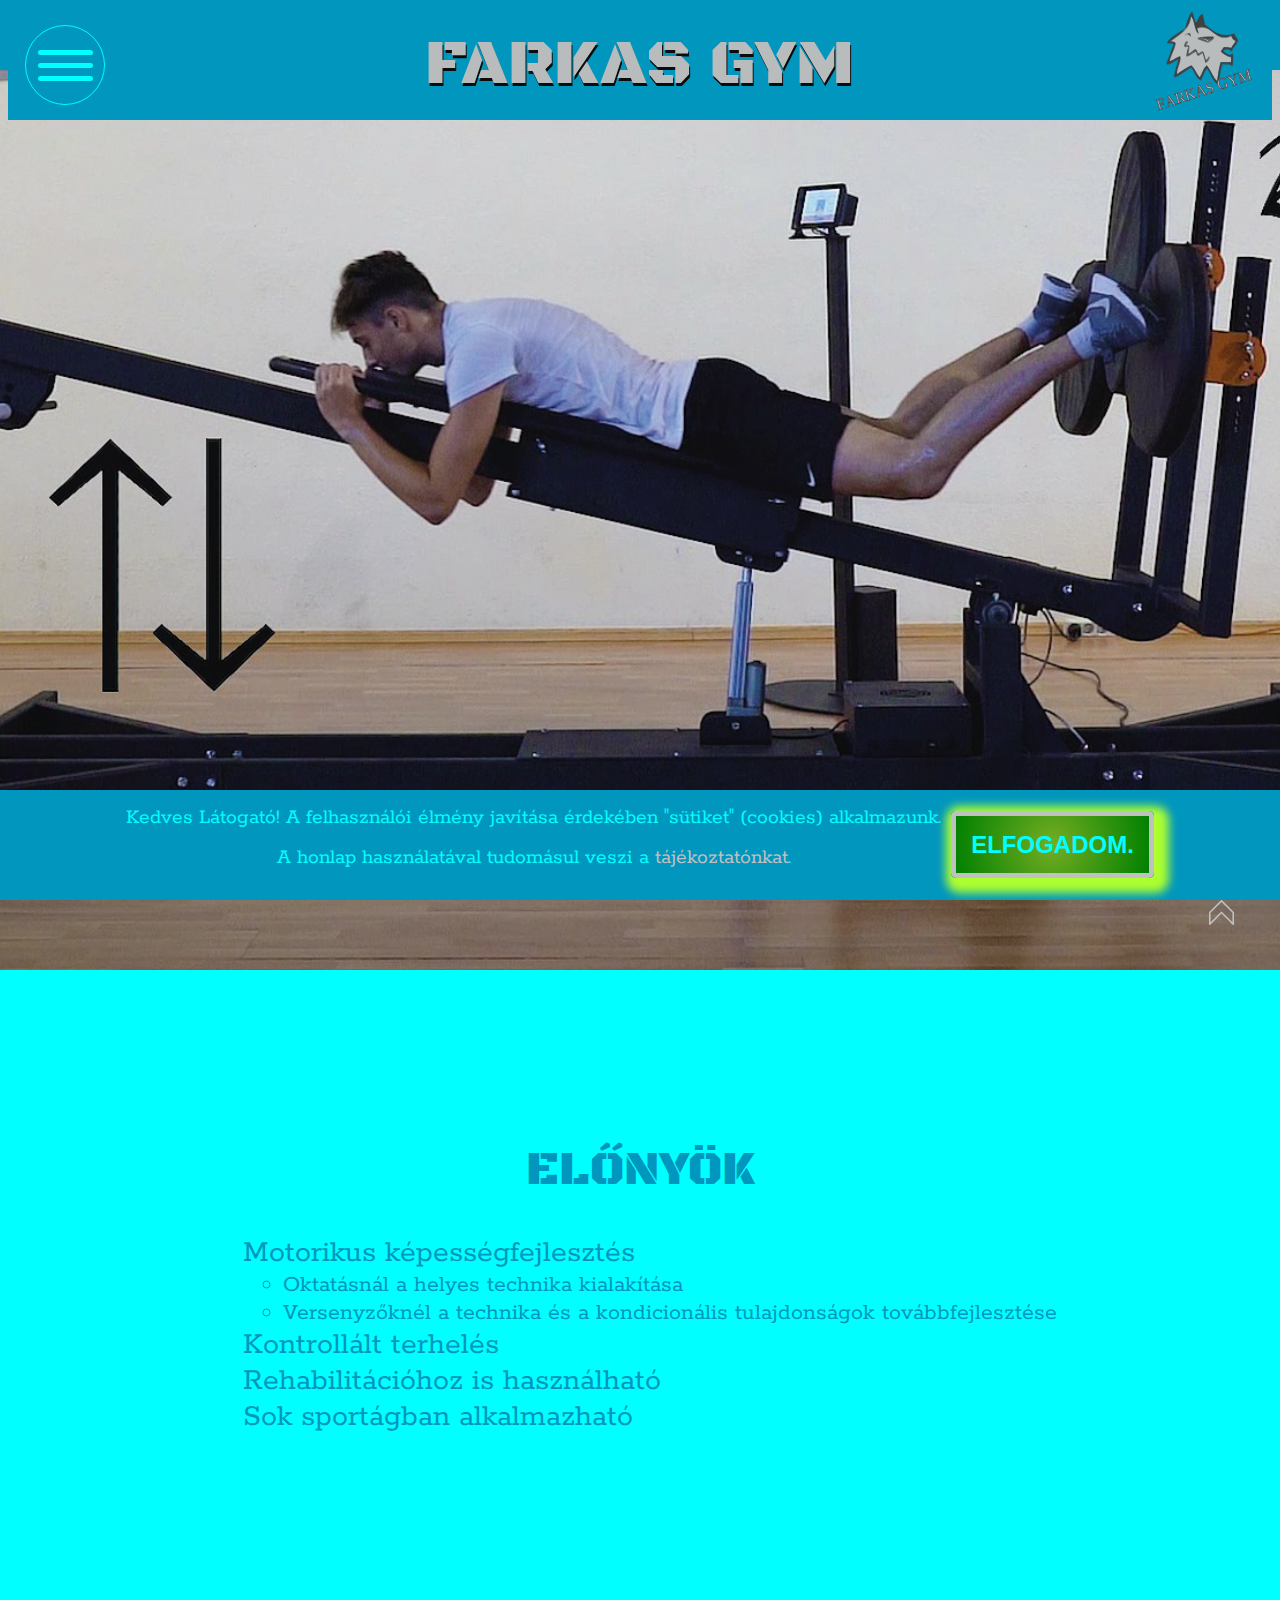
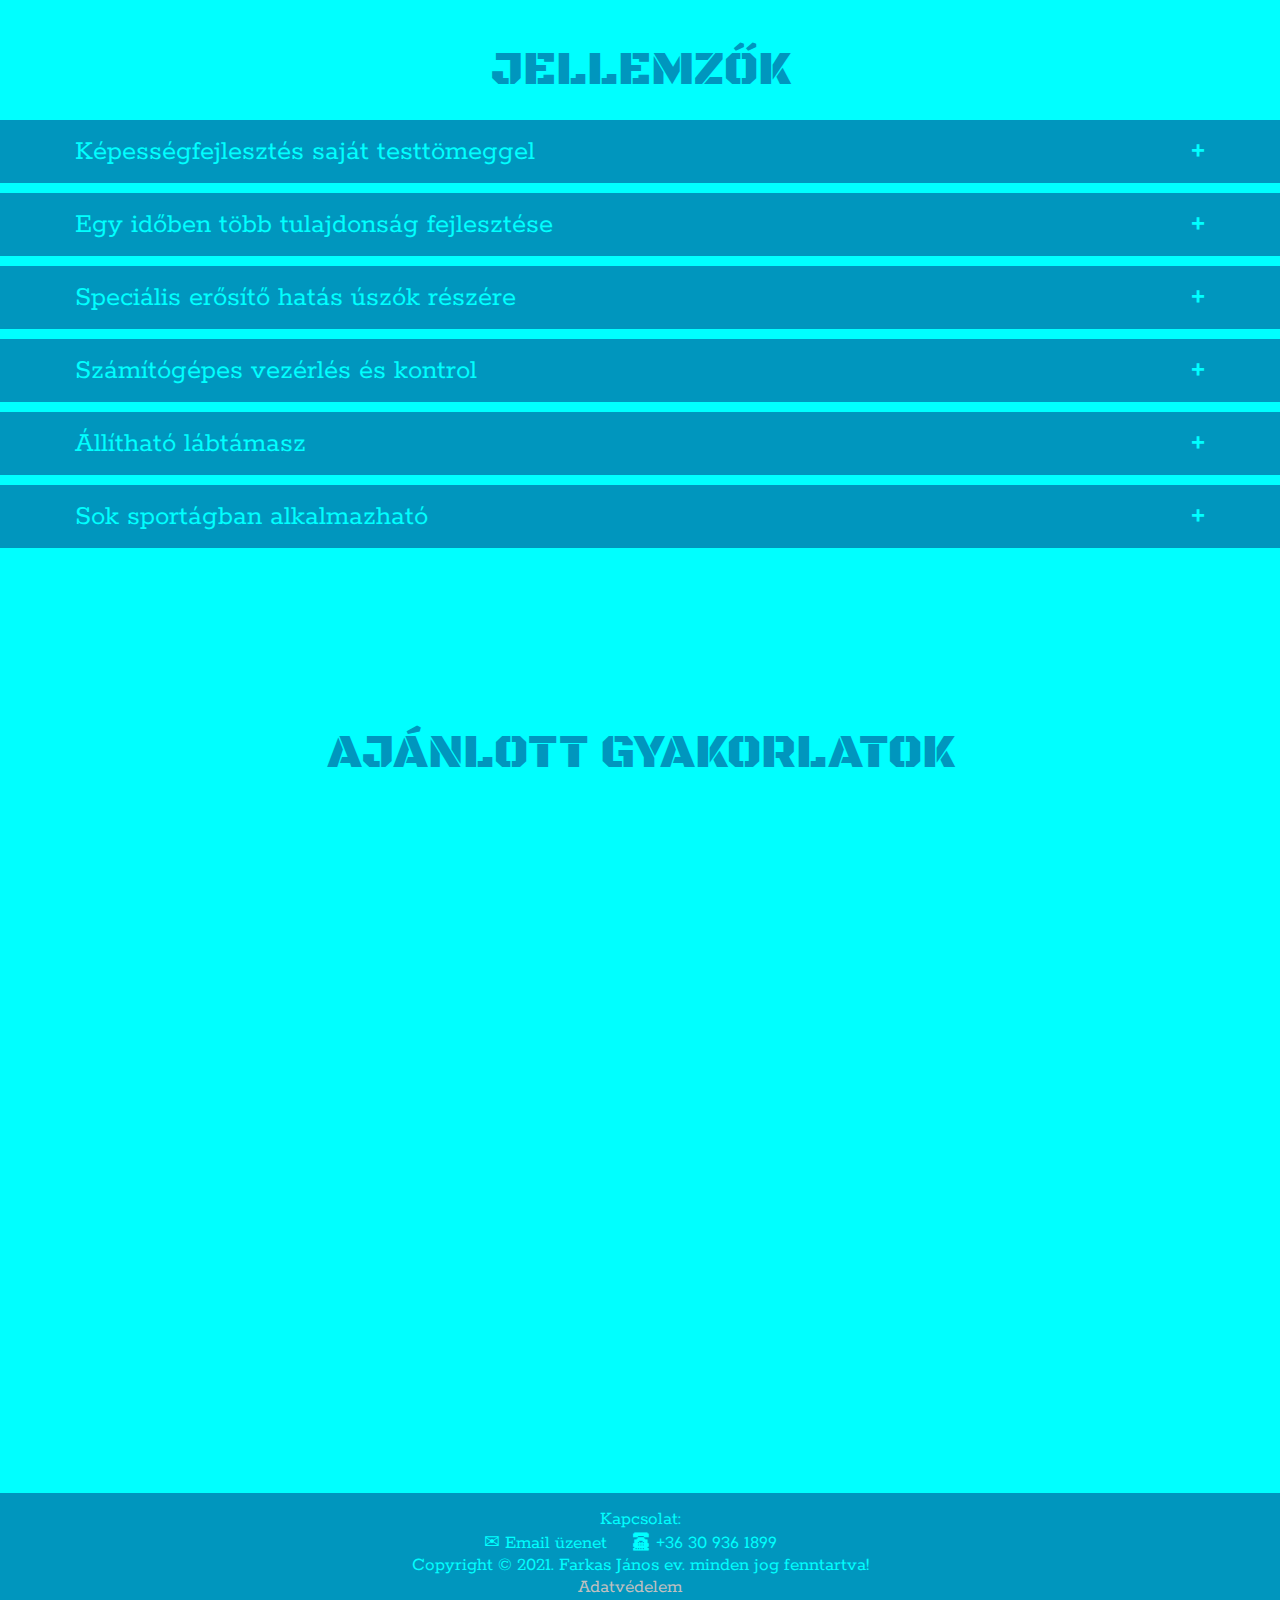
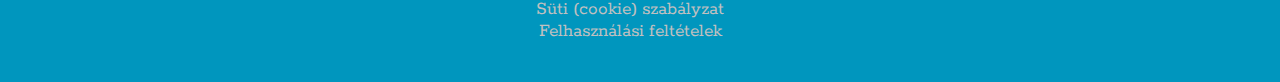
==== commit 1c7ed8c8: "Inaktive previous codes and photos removed. Margin bottom added below video." ====
--- a/index.html
+++ b/index.html
@@ -236,7 +236,6 @@
 
                 <!--vimeo-->
                 <iframe class="video" src="https://player.vimeo.com/video/664006203?h=a9da9e12ec" width="640" height="564" frameborder="0" allow="autoplay; fullscreen" allowfullscreen></iframe>
-
             </div>
                 
     
--- a/2_1_navigation.css
+++ b/2_1_navigation.css
@@ -28,7 +28,6 @@
     grid-area: logo-container;
     width: 60px;
     height: 60px;
-    /*border: 1px solid black;*/
     justify-self: center;
     align-self: center; 
     text-align: center;
@@ -73,9 +72,7 @@
     justify-self: center;
     align-self: center;
     column-gap: 5px;
-    /*row-gap: 5px;*/
     background-color: var(--main-dark-color);
-    /*border: 1px solid black;*/
  }
 
 
@@ -91,11 +88,8 @@
     grid-template-areas:
     "menu-benefit menu-specification menu-workout menu-contact";
     column-gap: 5px;
-    /*row-gap: 5px;*/
     display: none;
-    background-color: var(--main-dark-color);
-    /*border: 1px solid black; */
-    
+    background-color: var(--main-dark-color);    
  }
 
  .navbar {   
@@ -106,9 +100,7 @@
      "menu-logo-line menu-logo-line menu-logo-line menu-logo-line"
      "menu-titles menu-titles menu-titles menu-titles";
      column-gap: 5px;
-     /*row-gap: 5px;*/
      background-color: var(--main-dark-color);
-     /*border: 1px solid black;*/
 }
 
 .menu a {
--- a/2_2_menu_icon.css
+++ b/2_2_menu_icon.css
@@ -10,7 +10,6 @@
 /*Menu icon*/
 
 .menu-icon-container {
-    /*border: black 1px solid;*/
     justify-self: center;
     align-self: center;
     grid-area: menu-icon-container;
--- a/2_3_logo.css
+++ b/2_3_logo.css
@@ -3,7 +3,6 @@
     background-size:contain;
     background-position-x: center;
     background-position-y: center;
-    /*border: 1px solid black;*/
     height: 60px;
     width: 60px;
 }
--- a/3_1_hero.css
+++ b/3_1_hero.css
@@ -1,6 +1,5 @@
 .intro-container{
     grid-area: intro-container;
-    /*border: 1px black solid;*/
     display: grid;
     justify-content: center;
     
--- a/3_2_benefit.css
+++ b/3_2_benefit.css
@@ -5,7 +5,6 @@
     flex-direction: column;
     justify-content: center;
     align-items: center;
-    /*border: 1px black solid;*/
 }
 
 .benefits-list {
@@ -14,7 +13,6 @@
 
 .benefit-img {
     grid-area: benefit-img;
-    /*border: 1px black solid;*/
     justify-self: right;
 }
 
--- a/3_3_specification.css
+++ b/3_3_specification.css
@@ -1,27 +1,21 @@
 .specifications {
-    grid-area: specifications;
-    /*padding: var(--text-padding);*/
-    
+    grid-area: specifications;    
 }
 
 
 .specification-img-wrap {
     grid-area: specification-img-wrap;
-    /*border: 1px black solid;*/
     justify-self: right;
     width: 100%;    
-    /*padding: var(--text-padding);*/
 }
 
 
 .specification-photo {
-  /*border: 1px red solid;*/
   grid-area: specification-photo;
   background-image: url("images/hero_breast_2.png");
   background-size: cover;
   height: 100px;
-  border-radius: 10px;  
-  /*box-shadow: rgb(70, 68, 68) 5px 10px;*/    
+  border-radius: 10px;    
 }
 
 #adjustable-angle-img {
--- a/3_4_presentation.css
+++ b/3_4_presentation.css
@@ -1,12 +1,9 @@
 .presentation {
     grid-area: presentation;
-    /*border: 1px black solid;*/
-    /*padding: var(--text-padding);*/
     display: flex;
     flex-direction: column;
     justify-content: center;
     align-items: center;
-
 }
 
 .presentation h3 {
@@ -17,16 +14,9 @@
 
 video {
     width: 100%;
-    /*border: 1px solid black;*/
 }
 
 .video {
     height: 35vh;
     width: 100vw;    
-}
-
-
-/*video[poster] {
-    height: 70vh;
-}*/
-
+}--- a/5_back_to_top_link.css
+++ b/5_back_to_top_link.css
@@ -27,8 +27,7 @@
     top: calc(100vh - 4rem); 
     width: 25px;
     height: 25px;
-    pointer-events: all;
-      
+    pointer-events: all;      
 }
 
 .back-to-top-link:hover {
@@ -47,8 +46,6 @@
 
 /*tooltip*/
 
-
-
 .tooltip {
     display: inline-block;
 }
@@ -59,7 +56,6 @@
     color: var(--secondary-color);
     text-align: center;
     border-radius: 6px;
-    /*padding: 5px 0;*/
   
     /* Position the tooltip */
     position: absolute;
--- a/6_media_queries.css
+++ b/6_media_queries.css
@@ -430,6 +430,7 @@
     .video {
         height: 75vh;
         width: 100vw;
+        margin-bottom: 20px;
     }    
     
 }
@@ -475,7 +476,6 @@
         grid-template-rows: auto;
         grid-template-areas: 
         "panel-text specification-img-wrap";
-        /*column-gap: calc(1*var(--text-padding)); */
         padding: var(--text-padding) 0;
       }     
 }
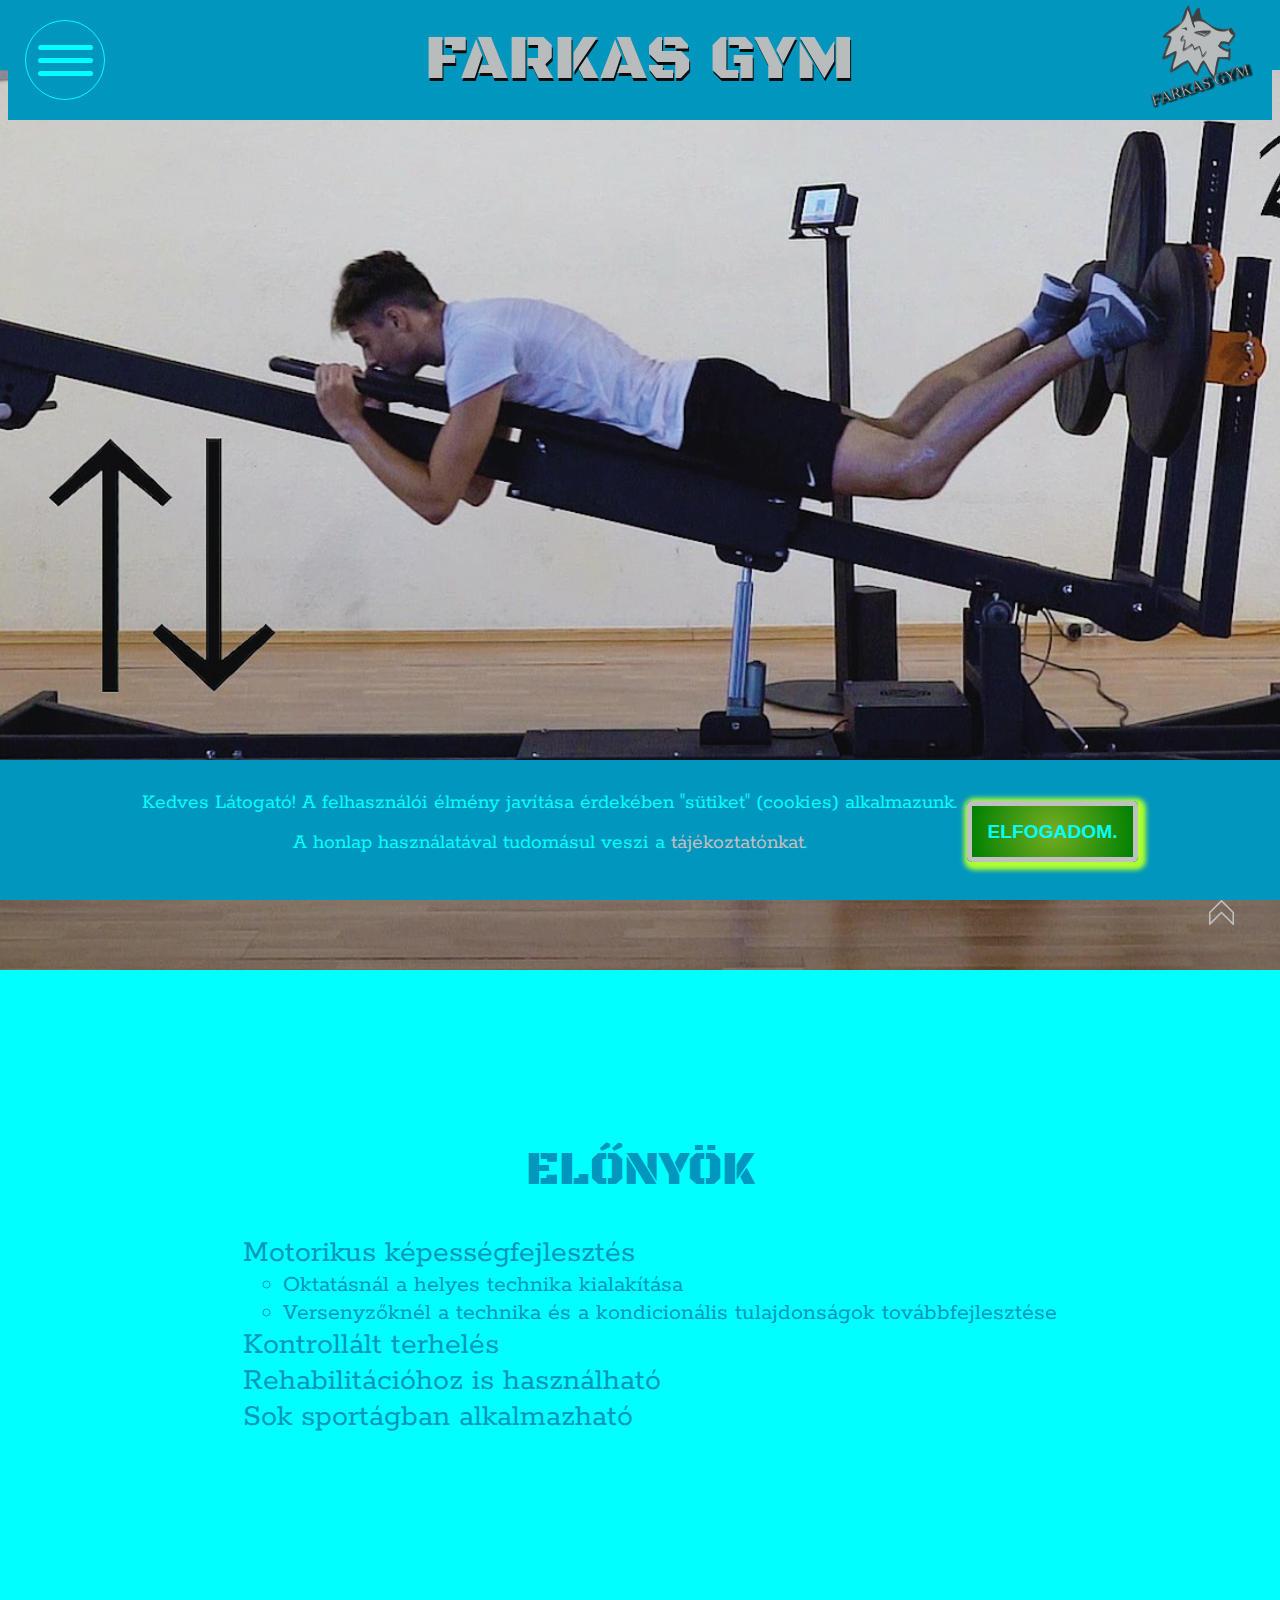
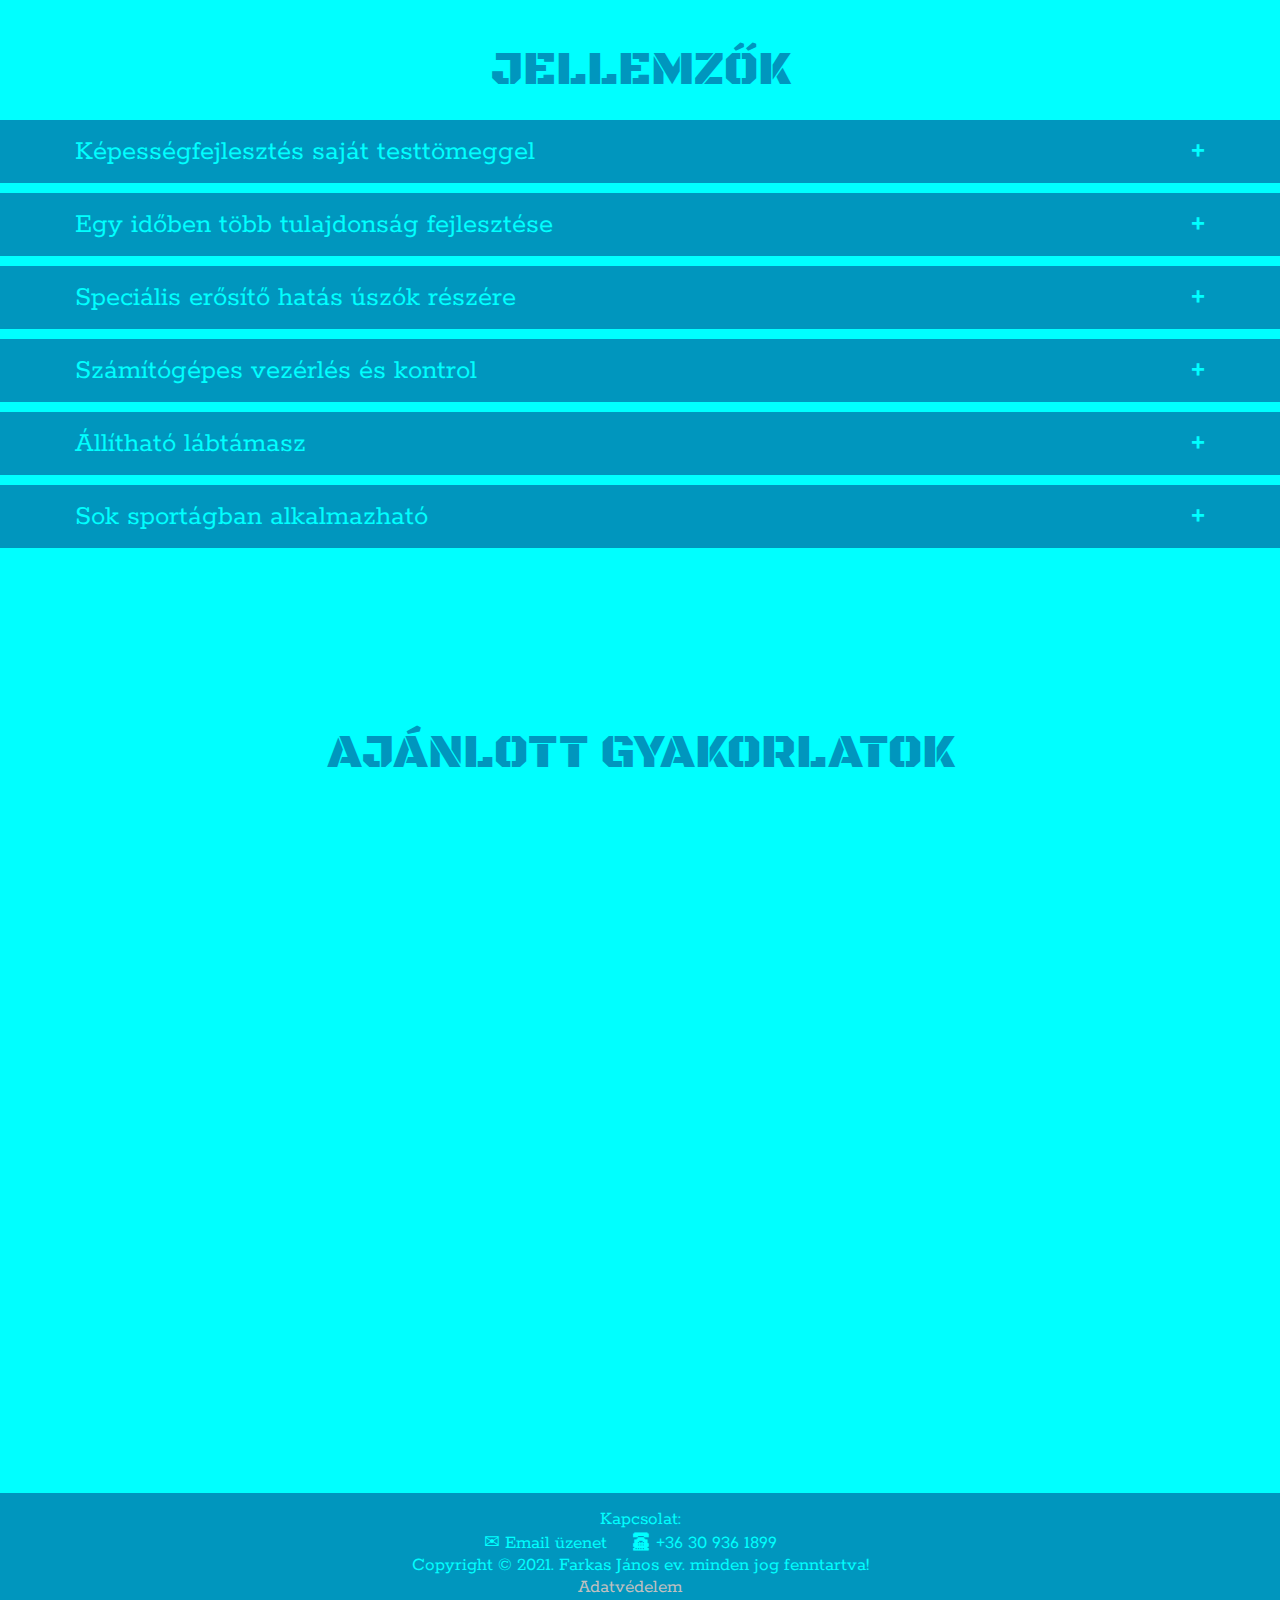
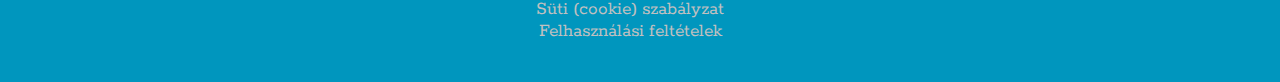
==== commit 3e5224b9: "The logo size has been reduced as the improved logo became larger and it has been covered by the men" ====
--- a/index.html
+++ b/index.html
@@ -189,6 +189,7 @@
                             <div class="panel-text">
                                 <p>Az alsó támasz állítása lehetőséget biztosít a lábak aktív szakaszának út és időtartam növelésére, mindez manuálisan beállítható.</p>
                                 <p>Az alsó támasz a gyakorlat sorozatai után állitható.</p>
+                                <p>Fejlesztés alatt van a motorral fokozatmentesen állítható lábtámasz, melynek köszönhetően a gyakorlat szettjei között gyorsan lehet változtatni a lábtámasz szögét.</p>
                             </div>
     
                             <div class="specification-img-wrap">
--- a/2_3_logo.css
+++ b/2_3_logo.css
@@ -1,9 +1,9 @@
 .logo-container {
-    background-image: url("images/farkas_gym_svg.svg");
+    background-image: url("images/farkas_gym_logo_facebook_profile.svg");
     background-size:contain;
     background-position-x: center;
     background-position-y: center;
-    height: 60px;
-    width: 60px;
+    height: 50px;
+    width: 50px;
 }
 
--- a/6_media_queries.css
+++ b/6_media_queries.css
@@ -81,7 +81,7 @@
     .specification-photo {
         height: 200px;
         width: auto;
-    }
+    }    
 
 }
 
@@ -94,11 +94,7 @@
         grid-template-columns: 3fr 3fr;
     }
 
-    .logo-container {
-       
-        height: 70px;
-        width: 70px;
-    }
+   
 
     .menu a:hover {
         transform: scale(1.2);
@@ -146,6 +142,8 @@
         width: auto;
     }
 
+
+
 }
 
 /* iPhone 6/7/8 Plus */
@@ -201,8 +199,8 @@
 
   
     .logo-container {
-        height: 120px;
-        width: 120px;
+        height: 100px;
+        width: 100px;
         margin-right: 30px;
     }
 
@@ -290,18 +288,14 @@
     }
 
     .logo-container {
-        height: 100px;
-        width: 100px;
+        height: 80px;
+        width: 80px;
     }
 
     .menu-titles {
         top: 90px;
     }
-
-
-    /*.main-title {
-        font-size: 2.5rem;
-    }*/
+  
     
     .menu-cont {
         width: 50px;
@@ -358,8 +352,8 @@
     }
 
     .logo-container {
-        height: 120px;
-        width: 120px;
+        height: 100px;
+        width: 100px;
         margin-right: 40px;
     }
 
@@ -453,8 +447,8 @@
     }
 
     .logo-container {
-        width: 130px;
-        height: 130px;
+        width: 110px;
+        height: 110px;
     }
 
     .menu-titles {
@@ -508,8 +502,8 @@
     }
 
     .logo-container {
-        width: 140px;
-        height: 140px;
+        width: 110px;
+        height: 110px;
     }
 
 
--- a/7_1_cookies.css
+++ b/7_1_cookies.css
@@ -3,7 +3,7 @@
   justify-content: center;
   align-items: center;
   position: fixed;
-  padding: var(--text-padding);
+  padding: calc(2*var(--text-padding)) var(--text-padding);
   width: 100vw;
   bottom: 0;
   right: 0;
@@ -28,7 +28,7 @@
   color: var(--main-light-color);
   cursor: pointer;
   border-radius: 5px;
-  box-shadow: 5px 5px 10px 10px greenyellow;
+  box-shadow: 2.5px 2.5px 5px 5px greenyellow;
   font-size: 1rem;
   font-weight: bold;
   text-align: center;
@@ -80,18 +80,6 @@
 
 /*media queries for cookies*/
 
-
-
-@media screen and (max-width: 1024px) {
-  .cookie-bar  .mobile {
-    display: inline-block;
-  }
-
-  .close-cb {
-    right: 0px;
-  }
-}
-
 @media screen and (min-width: 320px) {
   .cookie-bar {
     text-align: center;
@@ -113,19 +101,33 @@
   }
 }
 
-@media screen and (max-width: 1024px) {
-  .cookie-bar .message {
-    display: none;
-  }
-}
-
 @media screen and (min-width: 568px){
   .cookie-bar {
    font-size: 1.5rem;
   }
 
   .close-cb {
-    font-size: 1.5rem;
+    font-size: 1.2rem;
+  }
+ 
+}
+
+
+@media screen and (max-width: 1024px) {
+  .cookie-bar  .mobile {
+    display: inline-block;
+  }
+
+  .close-cb {
+    right: 0px;
+  }
+
+  .cookie-bar .message {
+    display: none;
   }
 }
 
+
+
+
+
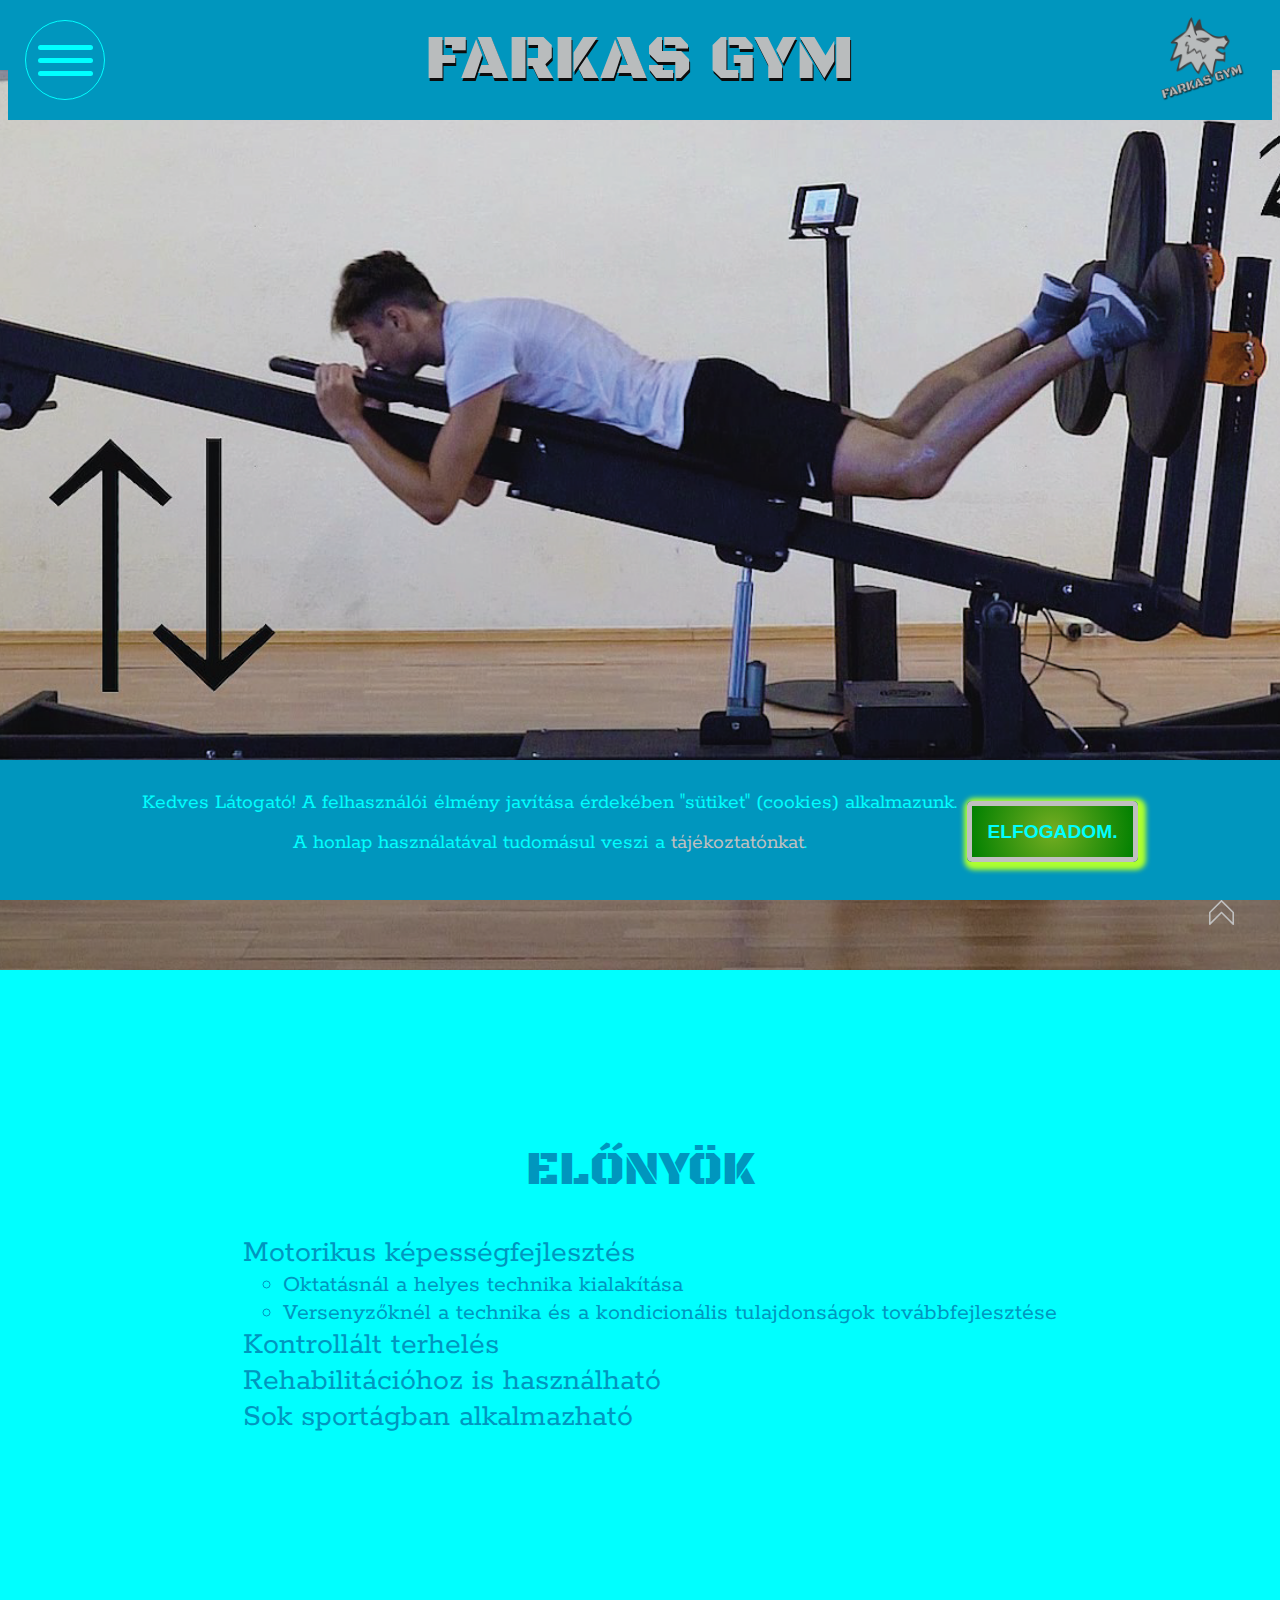
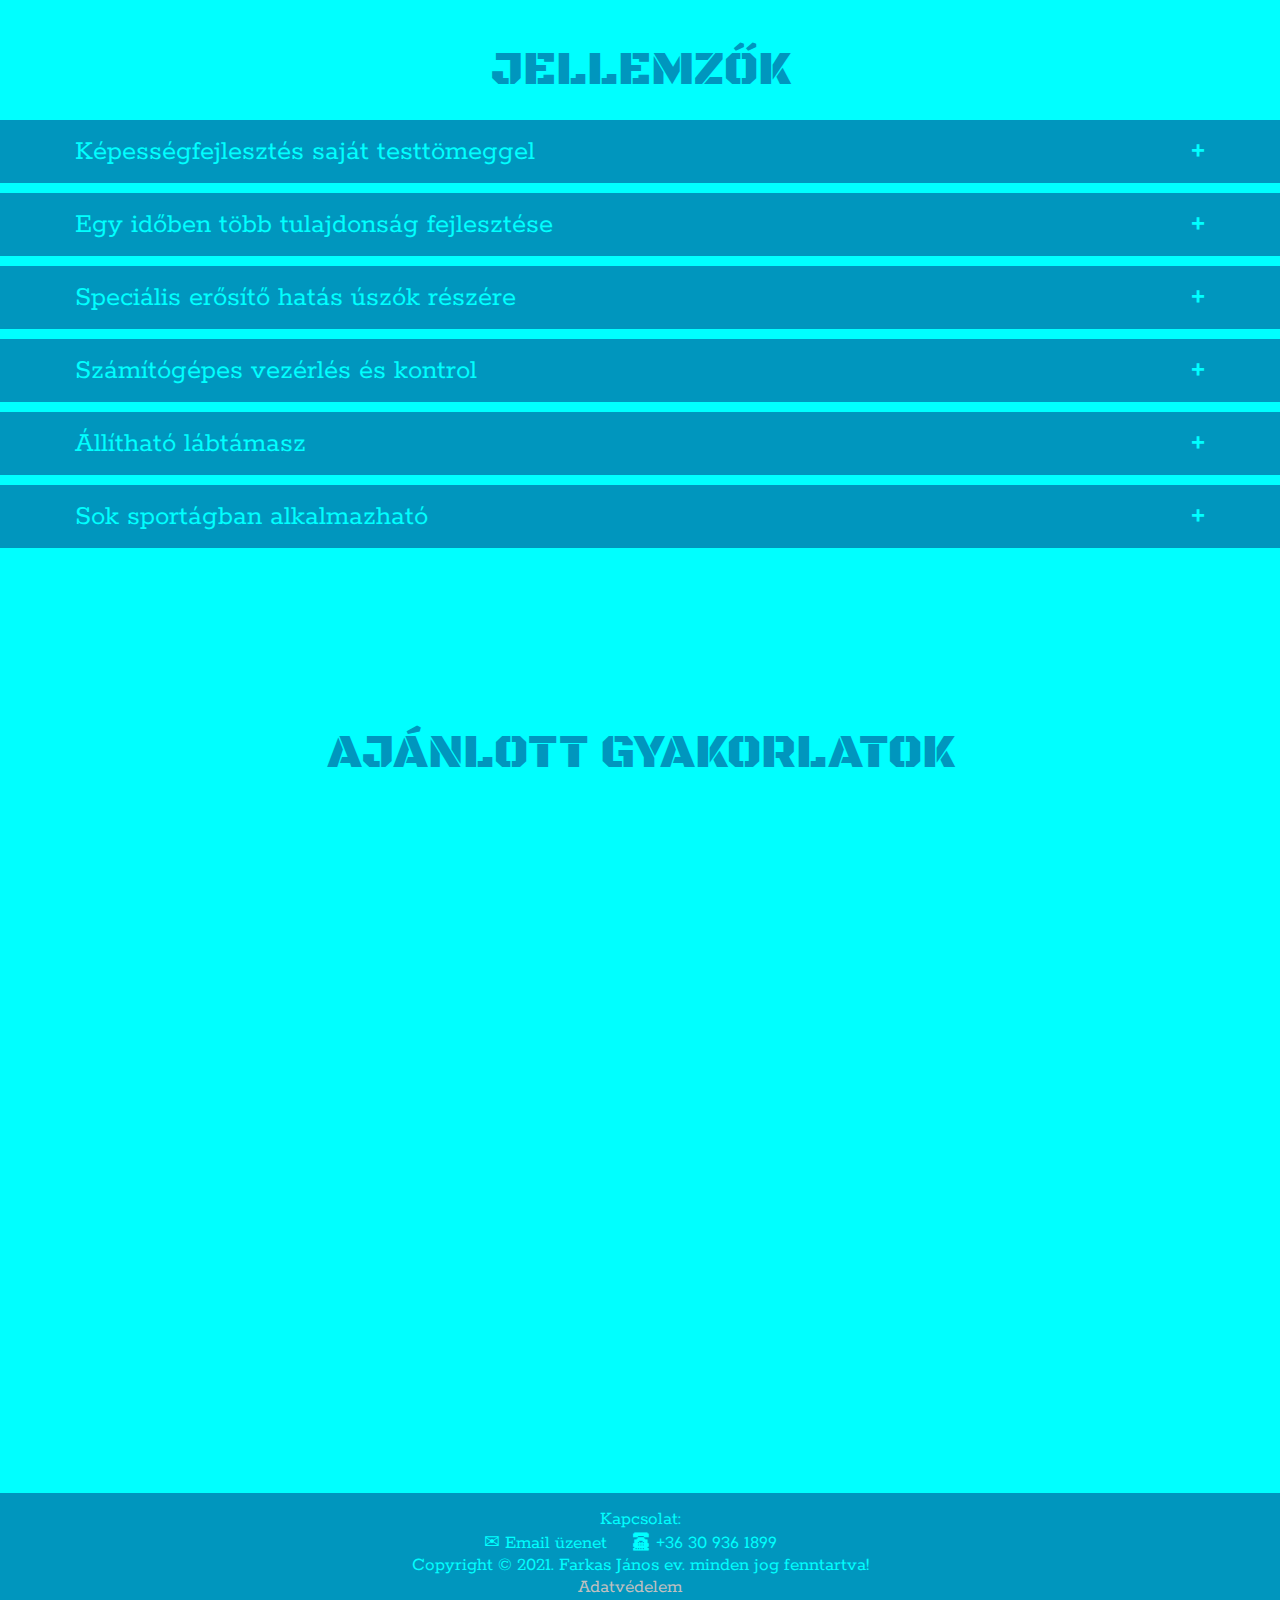
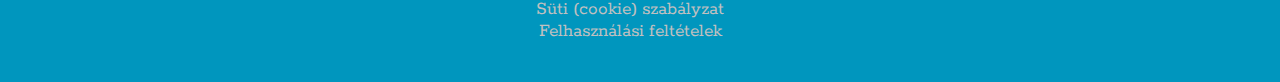
==== commit a53f050a: "Again" ====
--- a/index.html
+++ b/index.html
@@ -2,6 +2,9 @@
 <html lang="en">
 <head>
     <meta charset="UTF-8">
+    <meta name="description" content="Erősítsen saját testtömeggel! Programozza be edzése terhelési fokozatait! Fejlessze egyszerre erejét és technikáját! Rögzítse edzésprogramja terhelési adatait!">
+    <meta name="keywords" content="farkasgym, gym, gimnasztika, fitnesz, fitness, erősítés, fitness machine, fitnesz gép, kondigép, láberősítő gép, leg machine">
+    <meta name="author" content="Seidel Web">   
     <meta http-equiv="X-UA-Compatible" content="IE=edge">
     <meta name="viewport" content="width=device-width, initial-scale=1.0">
     <title>Farkas Gym</title>
--- a/1_base_style.css
+++ b/1_base_style.css
@@ -30,7 +30,7 @@
 /*The below code retains the benefit content always below the menu line:*/
 .place-holder-under-menuline {    
     background-color: var(--main-light-color);
-    width: 100vw;
+    width: 98vw;
     height: 30px;
 }
 
--- a/2_3_logo.css
+++ b/2_3_logo.css
@@ -1,5 +1,5 @@
 .logo-container {
-    background-image: url("images/farkas_gym_logo_facebook_profile.svg");
+    background-image: url("images/farkas_gym_logo_facebook_profile.png");
     background-size:contain;
     background-position-x: center;
     background-position-y: center;
--- a/3_0_main_page.css
+++ b/3_0_main_page.css
@@ -22,6 +22,7 @@
     "presentation presentation";
     background-color: var(--main-light-color);
     color: var(--main-dark-color);
+    width: 100vw;
 }
 
 
